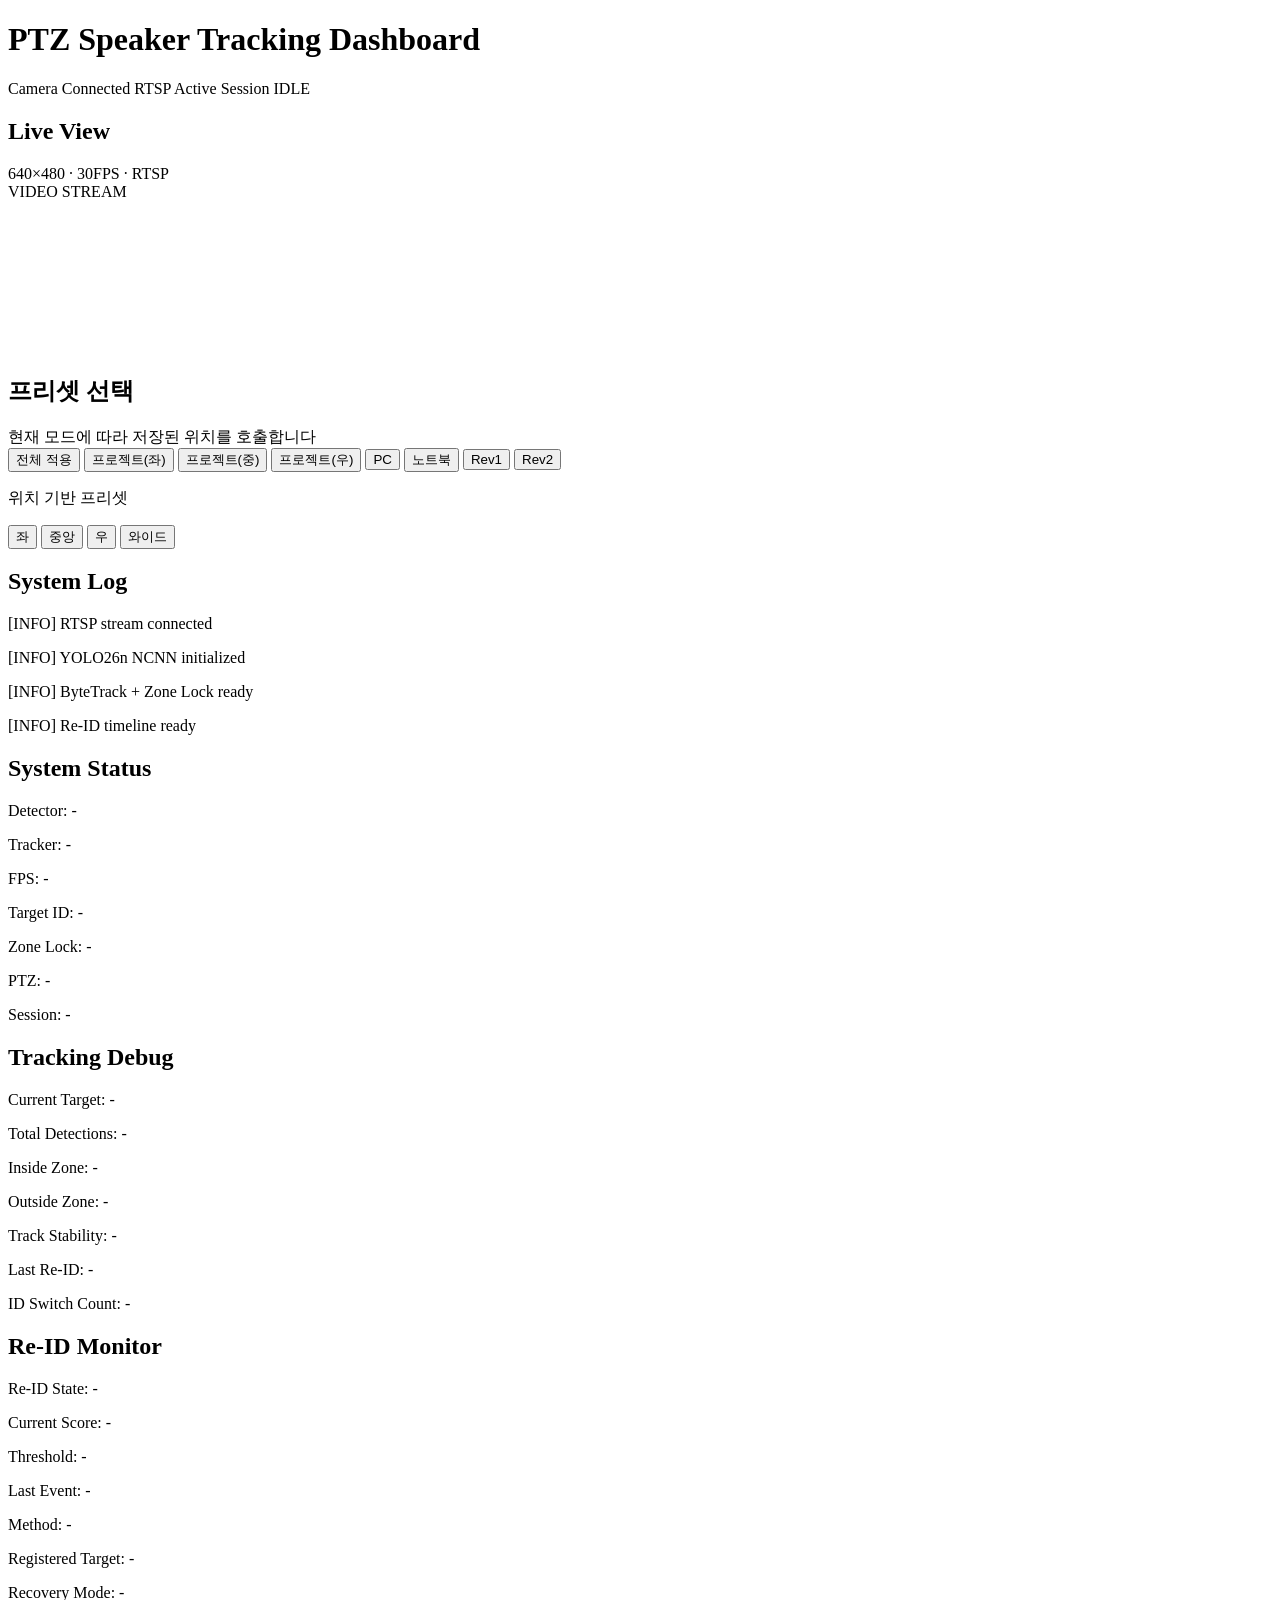
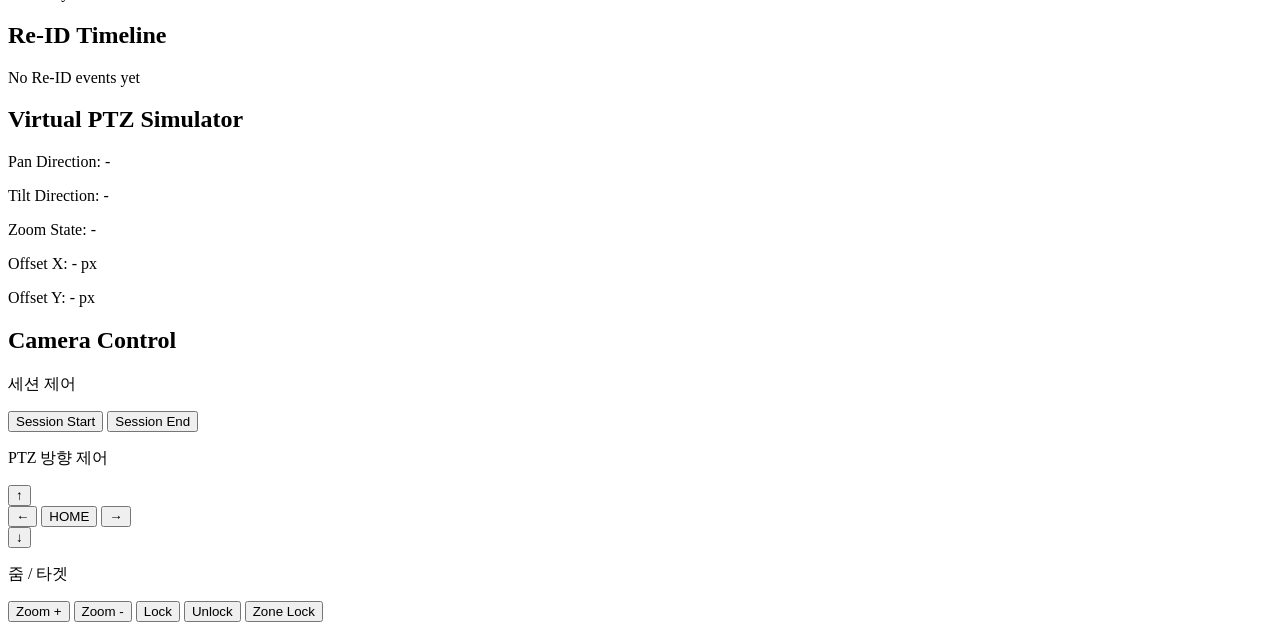
==== src/api/dashboard/templates/index.html @ fd95a130 "Re-ID Timeline 패널 추가" ====
<!DOCTYPE html>
<html lang="ko">
<head>
    <meta charset="UTF-8">
    <meta name="viewport" content="width=device-width, initial-scale=1.0">
    <title>PTZ Speaker Tracking Dashboard</title>
    <link rel="stylesheet" href="/static/css/style.css">
</head>
<body>
<div class="container">

    <header class="top-bar">
        <h1>PTZ Speaker Tracking Dashboard</h1>
        <div class="status-badges">
            <span class="badge green">Camera Connected</span>
            <span class="badge green">RTSP Active</span>
            <span class="badge yellow" id="sessionBadge">Session IDLE</span>
        </div>
    </header>

    <div class="main-content">

        <div class="left-panel">
            <div class="video-card">
                <div class="card-header">
                    <h2>Live View</h2>
                    <span class="muted-text">640×480 · 30FPS · RTSP</span>
                </div>

                <div class="video-box">
                    <div class="video-wrapper">
                        <div class="fake-video">VIDEO STREAM</div>
                        <canvas id="overlay"></canvas>
                    </div>
                </div>
            </div>

            <div class="preset-card">
                <div class="card-header">
                    <h2>프리셋 선택</h2>
                    <span class="muted-text">현재 모드에 따라 저장된 위치를 호출합니다</span>
                </div>

                <div class="preset-grid">
                    <button class="preset-btn primary">전체 적용</button>
                    <button class="preset-btn">프로젝트(좌)</button>
                    <button class="preset-btn active">프로젝트(중)</button>
                    <button class="preset-btn">프로젝트(우)</button>

                    <button class="preset-btn">PC</button>
                    <button class="preset-btn">노트북</button>
                    <button class="preset-btn">Rev1</button>
                    <button class="preset-btn">Rev2</button>
                </div>

                <div class="position-preset-card">
                    <p class="group-title">위치 기반 프리셋</p>

                    <div class="position-layout">
                        <button class="preset-btn pos-left position-btn">좌</button>
                        <button class="preset-btn pos-center position-btn active">중앙</button>
                        <button class="preset-btn pos-right position-btn">우</button>
                        <button class="preset-btn pos-wide position-btn">와이드</button>
                    </div>
                </div>
            </div>

            <div class="log-card">
                <h2>System Log</h2>
                <div id="log-box" class="log-box">
                    <p>[INFO] RTSP stream connected</p>
                    <p>[INFO] YOLO26n NCNN initialized</p>
                    <p>[INFO] ByteTrack + Zone Lock ready</p>
                    <p>[INFO] Re-ID timeline ready</p>
                </div>
            </div>
        </div>

        <aside class="right-panel">
            <div class="status-card">
                <h2>System Status</h2>
                <p>Detector: <span id="detectorValue">-</span></p>
                <p>Tracker: <span id="trackerValue">-</span></p>
                <p>FPS: <span id="fpsValue">-</span></p>
                <p>Target ID: <span id="targetIdValue">-</span></p>
                <p>Zone Lock: <span id="zoneLockValue">-</span></p>
                <p>PTZ: <span id="ptzValue">-</span></p>
                <p>Session: <span id="sessionValue">-</span></p>
            </div>

            <div class="status-card">
                <h2>Tracking Debug</h2>
                <p>Current Target: <span id="debugTargetValue">-</span></p>
                <p>Total Detections: <span id="totalDetectionsValue">-</span></p>
                <p>Inside Zone: <span id="insideZoneValue">-</span></p>
                <p>Outside Zone: <span id="outsideZoneValue">-</span></p>
                <p>Track Stability: <span id="trackStabilityValue">-</span></p>
                <p>Last Re-ID: <span id="lastReidValue">-</span></p>
                <p>ID Switch Count: <span id="idSwitchValue">-</span></p>
            </div>

            <div class="status-card">
                <h2>Re-ID Monitor</h2>
                <p>Re-ID State: <span id="reidStateValue">-</span></p>
                <p>Current Score: <span id="reidScoreValue">-</span></p>
                <p>Threshold: <span id="reidThresholdValue">-</span></p>
                <p>Last Event: <span id="reidEventValue">-</span></p>
                <p>Method: <span id="reidMethodValue">-</span></p>
                <p>Registered Target: <span id="registeredTargetValue">-</span></p>
                <p>Recovery Mode: <span id="recoveryModeValue">-</span></p>
            </div>

            <div class="status-card">
                <h2>Re-ID Timeline</h2>
                <div id="reidTimelineBox" class="timeline-box">
                    <p class="timeline-empty">No Re-ID events yet</p>
                </div>
            </div>

            <div class="status-card">
                <h2>Virtual PTZ Simulator</h2>
                <p>Pan Direction: <span id="panDirectionValue">-</span></p>
                <p>Tilt Direction: <span id="tiltDirectionValue">-</span></p>
                <p>Zoom State: <span id="zoomStateValue">-</span></p>
                <p>Offset X: <span id="offsetXValue">-</span> px</p>
                <p>Offset Y: <span id="offsetYValue">-</span> px</p>
            </div>

            <div class="control-card">
                <h2>Camera Control</h2>

                <div class="control-group">
                    <p class="group-title">세션 제어</p>
                    <button id="startBtn">Session Start</button>
                    <button id="endBtn">Session End</button>
                </div>

                <div class="control-group">
                    <p class="group-title">PTZ 방향 제어</p>
                    <div class="ptz-grid">
                        <div></div>
                        <button id="upBtn" class="ptz-dir">↑</button>
                        <div></div>

                        <button id="leftBtn" class="ptz-dir">←</button>
                        <button id="centerBtn" class="ptz-dir center-btn">HOME</button>
                        <button id="rightBtn" class="ptz-dir">→</button>

                        <div></div>
                        <button id="downBtn" class="ptz-dir">↓</button>
                        <div></div>
                    </div>
                </div>

                <div class="control-group">
                    <p class="group-title">줌 / 타겟</p>
                    <button id="zoomInBtn">Zoom +</button>
                    <button id="zoomOutBtn">Zoom -</button>
                    <button id="lockBtn">Lock</button>
                    <button id="unlockBtn">Unlock</button>
                    <button id="zoneBtn">Zone Lock</button>
                </div>
            </div>
        </aside>

    </div>
</div>

<script src="/static/js/app.js"></script>
</body>
</html>
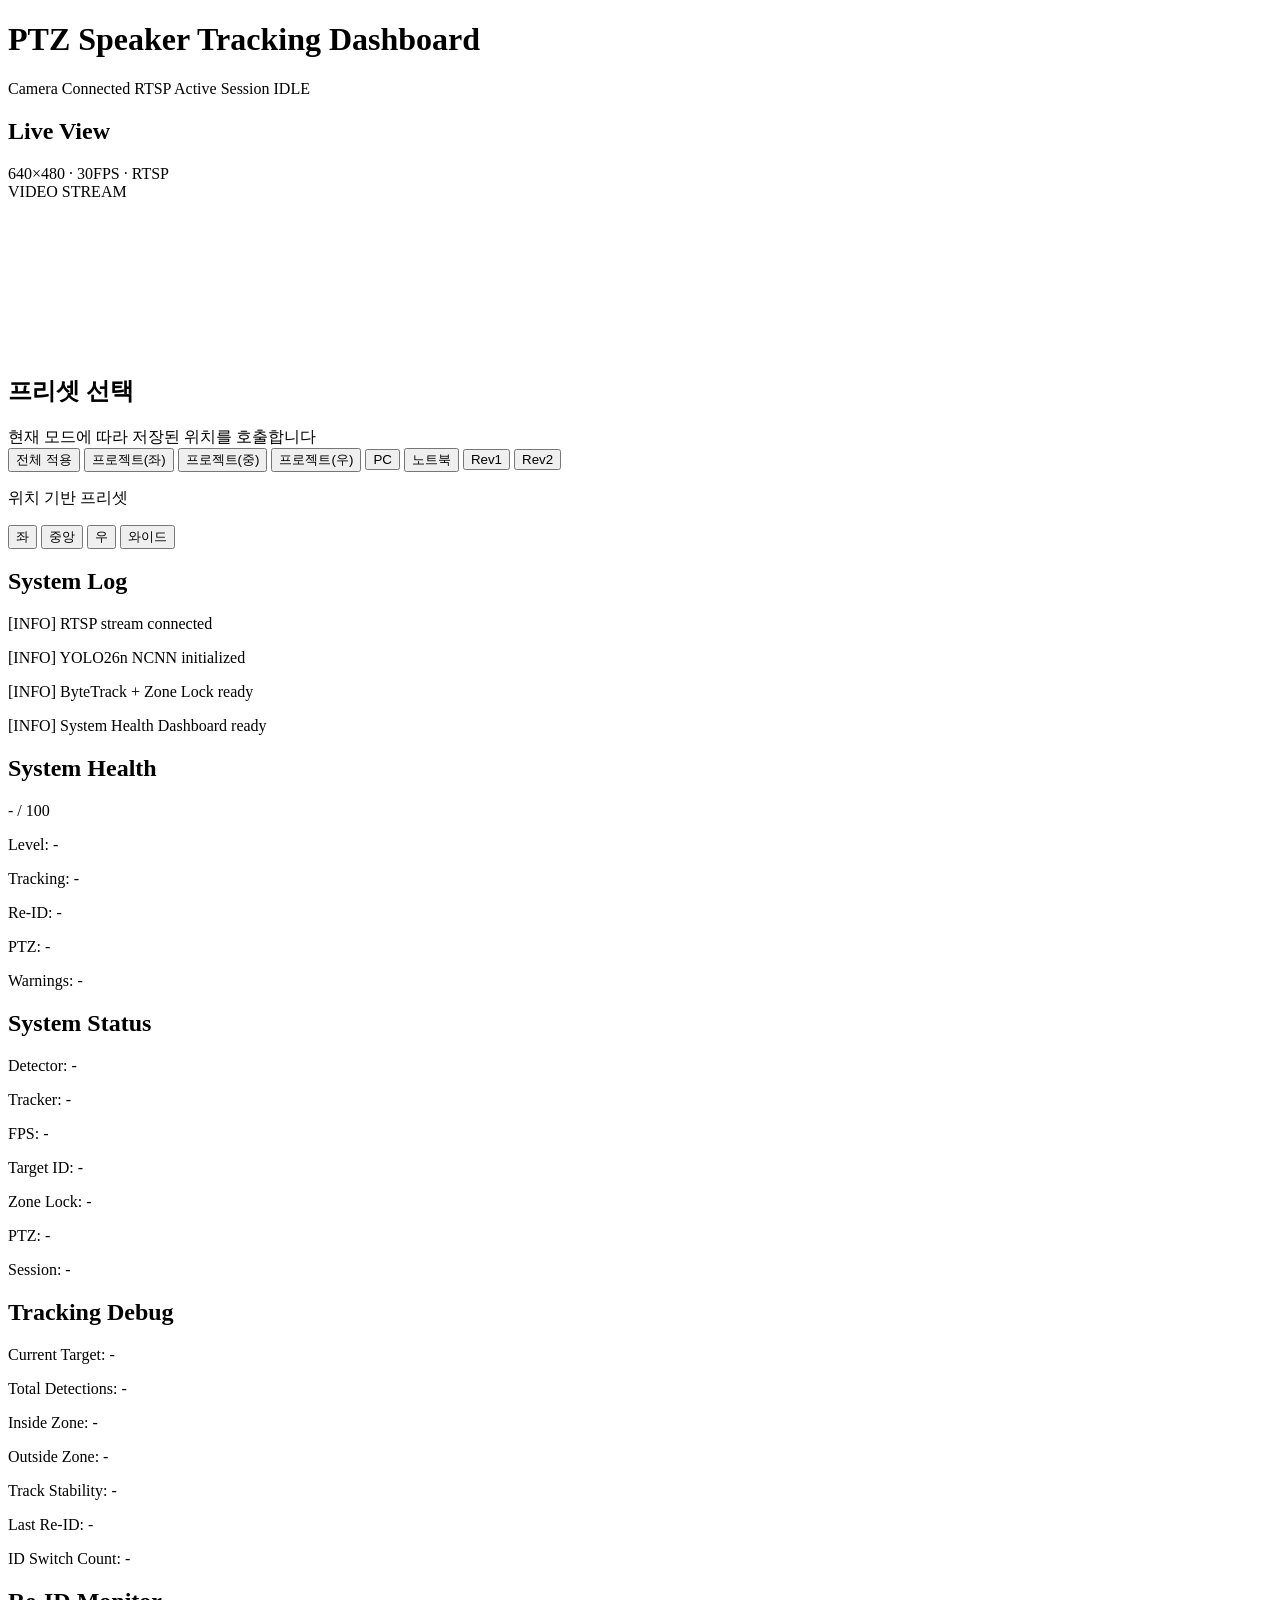
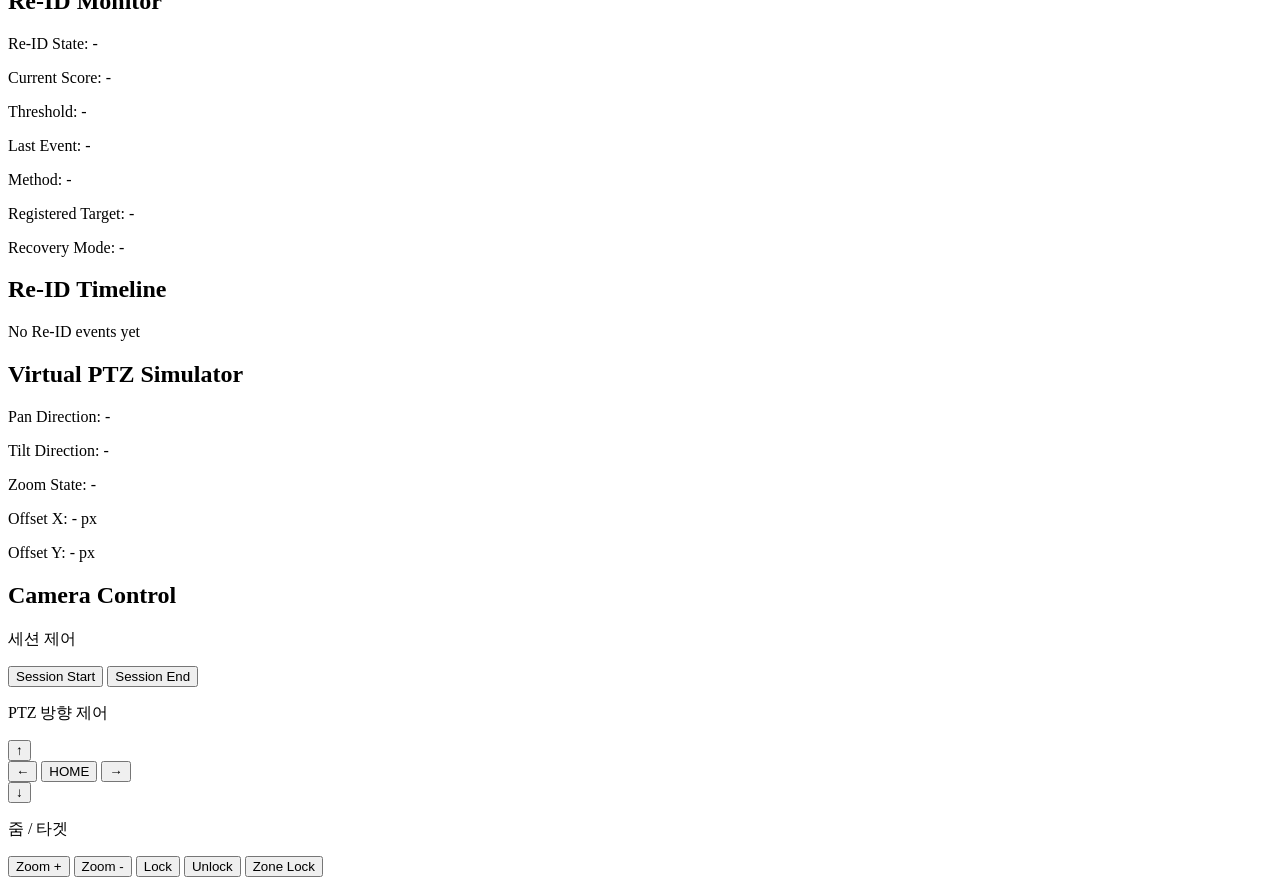
==== commit 166ca8e5: "System Health Dashboard UI 추가" ====
--- a/src/api/dashboard/templates/index.html
+++ b/src/api/dashboard/templates/index.html
@@ -46,7 +46,6 @@
                     <button class="preset-btn">프로젝트(좌)</button>
                     <button class="preset-btn active">프로젝트(중)</button>
                     <button class="preset-btn">프로젝트(우)</button>
-
                     <button class="preset-btn">PC</button>
                     <button class="preset-btn">노트북</button>
                     <button class="preset-btn">Rev1</button>
@@ -71,12 +70,26 @@
                     <p>[INFO] RTSP stream connected</p>
                     <p>[INFO] YOLO26n NCNN initialized</p>
                     <p>[INFO] ByteTrack + Zone Lock ready</p>
-                    <p>[INFO] Re-ID timeline ready</p>
+                    <p>[INFO] System Health Dashboard ready</p>
                 </div>
             </div>
         </div>
 
         <aside class="right-panel">
+
+            <div class="status-card health-card">
+                <h2>System Health</h2>
+                <div class="health-score-wrap">
+                    <span id="healthScoreValue" class="health-score">-</span>
+                    <span class="health-total">/ 100</span>
+                </div>
+                <p>Level: <span id="healthLevelValue" class="health-badge">-</span></p>
+                <p>Tracking: <span id="healthTrackingValue">-</span></p>
+                <p>Re-ID: <span id="healthReidValue">-</span></p>
+                <p>PTZ: <span id="healthPtzValue">-</span></p>
+                <p>Warnings: <span id="healthWarningsValue">-</span></p>
+            </div>
+
             <div class="status-card">
                 <h2>System Status</h2>
                 <p>Detector: <span id="detectorValue">-</span></p>
@@ -141,11 +154,9 @@
                         <div></div>
                         <button id="upBtn" class="ptz-dir">↑</button>
                         <div></div>
-
                         <button id="leftBtn" class="ptz-dir">←</button>
                         <button id="centerBtn" class="ptz-dir center-btn">HOME</button>
                         <button id="rightBtn" class="ptz-dir">→</button>
-
                         <div></div>
                         <button id="downBtn" class="ptz-dir">↓</button>
                         <div></div>
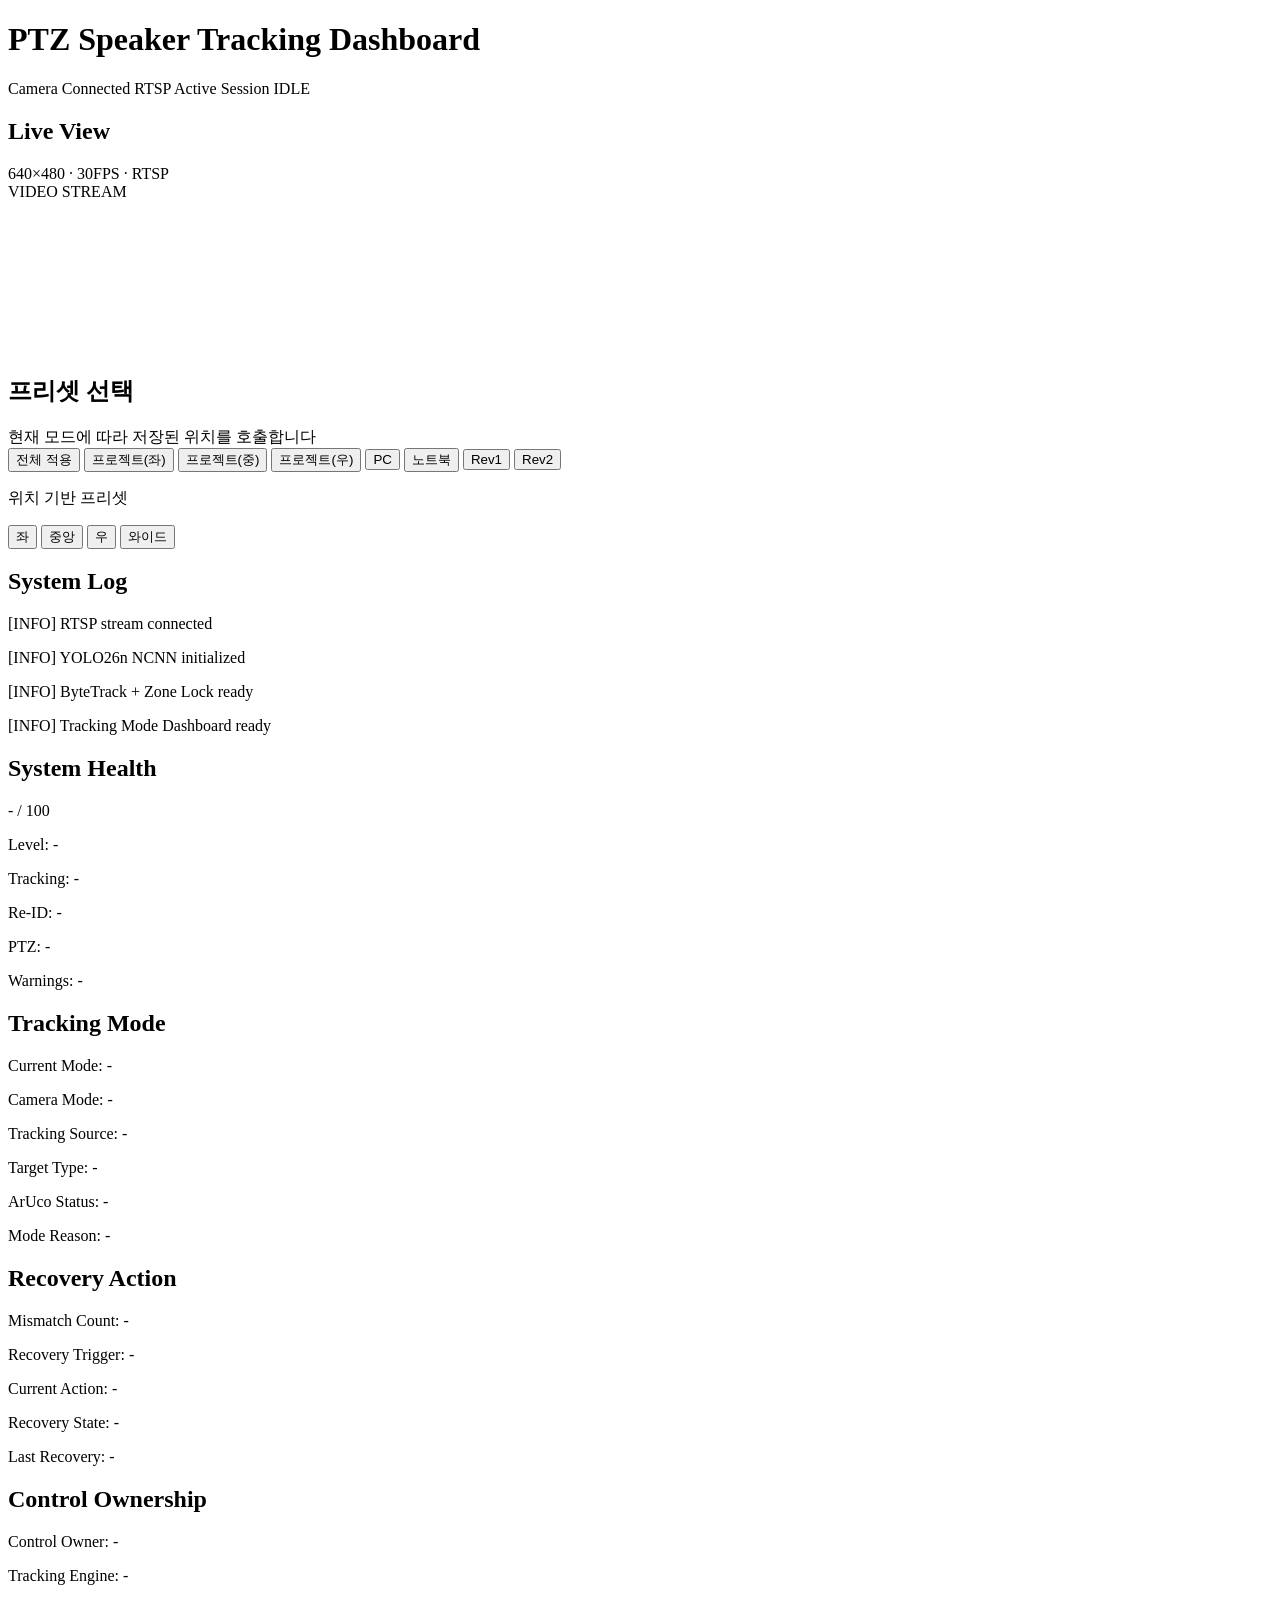
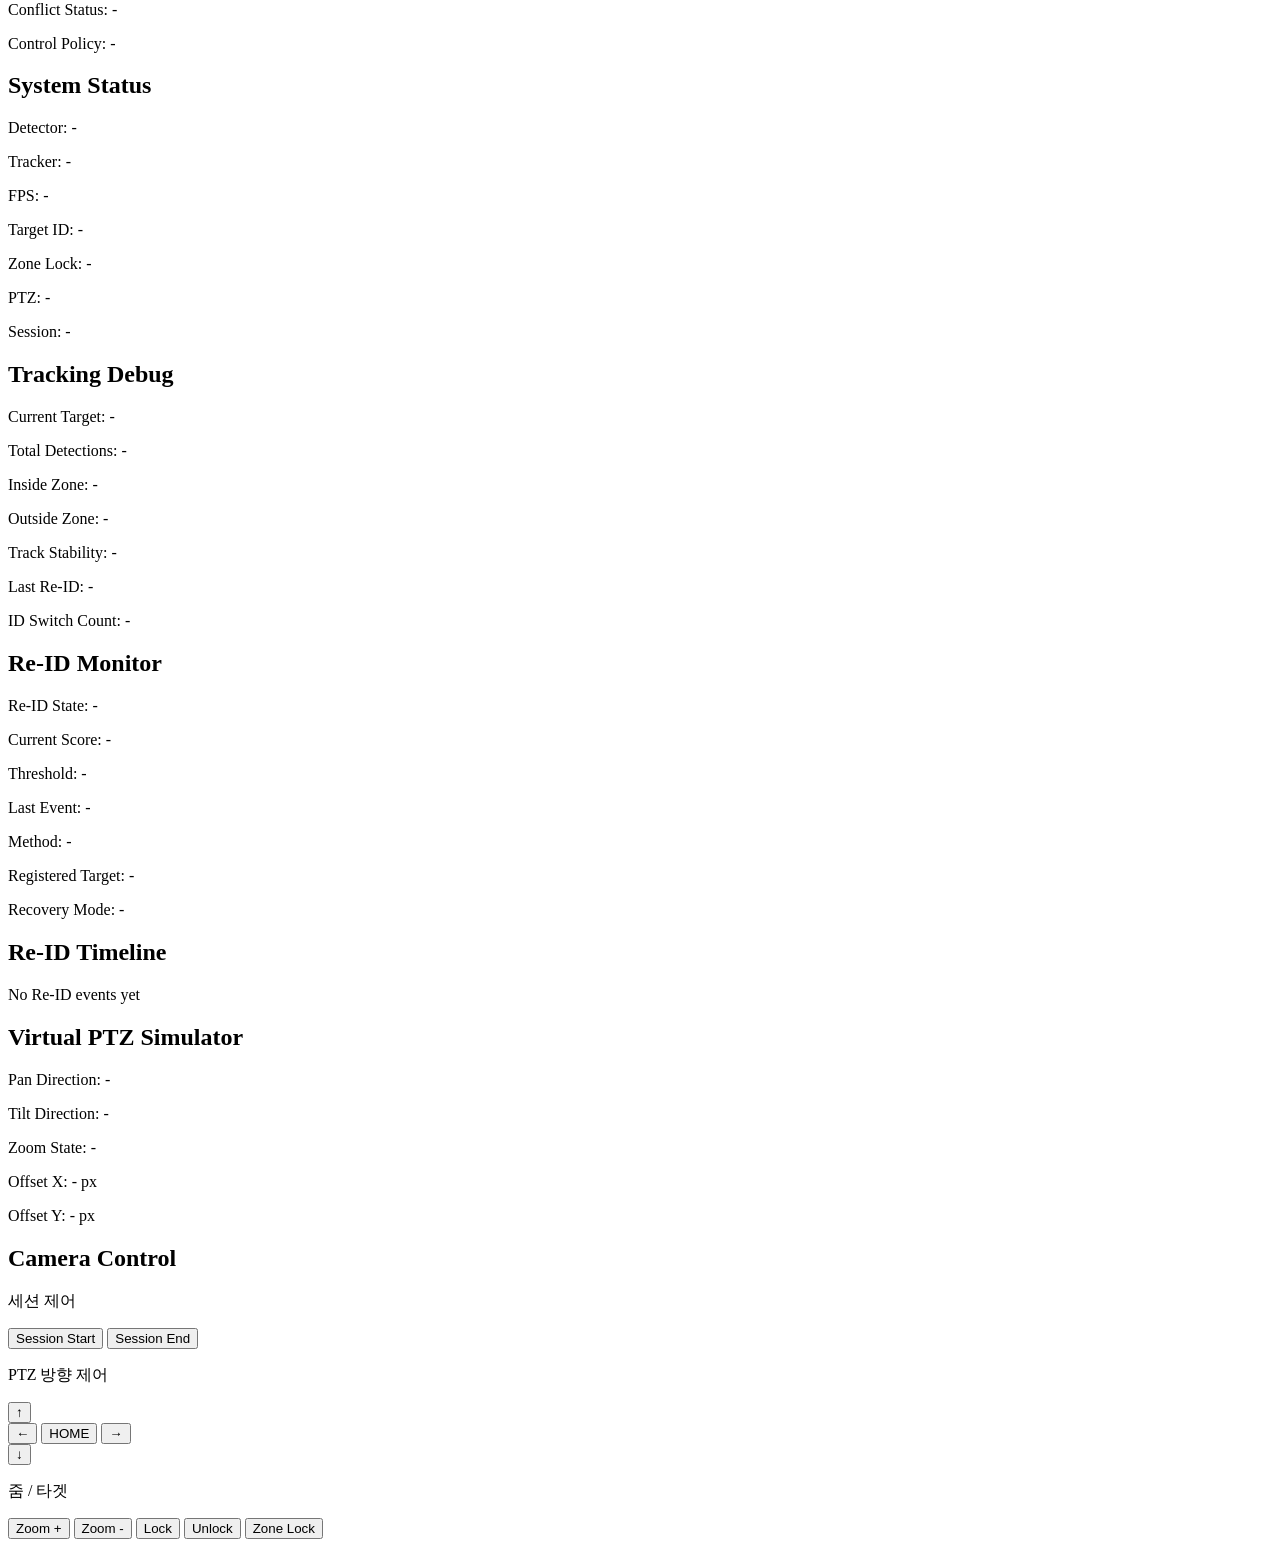
==== commit 4dd2ce67: "Tracking Mode 및 Recovery Monitor UI 추가" ====
--- a/src/api/dashboard/templates/index.html
+++ b/src/api/dashboard/templates/index.html
@@ -54,7 +54,6 @@
 
                 <div class="position-preset-card">
                     <p class="group-title">위치 기반 프리셋</p>
-
                     <div class="position-layout">
                         <button class="preset-btn pos-left position-btn">좌</button>
                         <button class="preset-btn pos-center position-btn active">중앙</button>
@@ -70,7 +69,7 @@
                     <p>[INFO] RTSP stream connected</p>
                     <p>[INFO] YOLO26n NCNN initialized</p>
                     <p>[INFO] ByteTrack + Zone Lock ready</p>
-                    <p>[INFO] System Health Dashboard ready</p>
+                    <p>[INFO] Tracking Mode Dashboard ready</p>
                 </div>
             </div>
         </div>
@@ -88,6 +87,33 @@
                 <p>Re-ID: <span id="healthReidValue">-</span></p>
                 <p>PTZ: <span id="healthPtzValue">-</span></p>
                 <p>Warnings: <span id="healthWarningsValue">-</span></p>
+            </div>
+
+            <div class="status-card mode-card">
+                <h2>Tracking Mode</h2>
+                <p>Current Mode: <span id="currentModeValue" class="mode-chip">-</span></p>
+                <p>Camera Mode: <span id="cameraModeValue">-</span></p>
+                <p>Tracking Source: <span id="trackingSourceValue">-</span></p>
+                <p>Target Type: <span id="targetTypeValue">-</span></p>
+                <p>ArUco Status: <span id="arucoStatusValue">-</span></p>
+                <p>Mode Reason: <span id="modeReasonValue">-</span></p>
+            </div>
+
+            <div class="status-card recovery-card">
+                <h2>Recovery Action</h2>
+                <p>Mismatch Count: <span id="mismatchCountValue">-</span></p>
+                <p>Recovery Trigger: <span id="recoveryTriggerValue">-</span></p>
+                <p>Current Action: <span id="recoveryActionValue">-</span></p>
+                <p>Recovery State: <span id="recoveryStateValue">-</span></p>
+                <p>Last Recovery: <span id="lastRecoveryValue">-</span></p>
+            </div>
+
+            <div class="status-card ownership-card">
+                <h2>Control Ownership</h2>
+                <p>Control Owner: <span id="controlOwnerValue">-</span></p>
+                <p>Tracking Engine: <span id="trackingEngineValue">-</span></p>
+                <p>Conflict Status: <span id="conflictStatusValue">-</span></p>
+                <p>Control Policy: <span id="controlPolicyValue">-</span></p>
             </div>
 
             <div class="status-card">
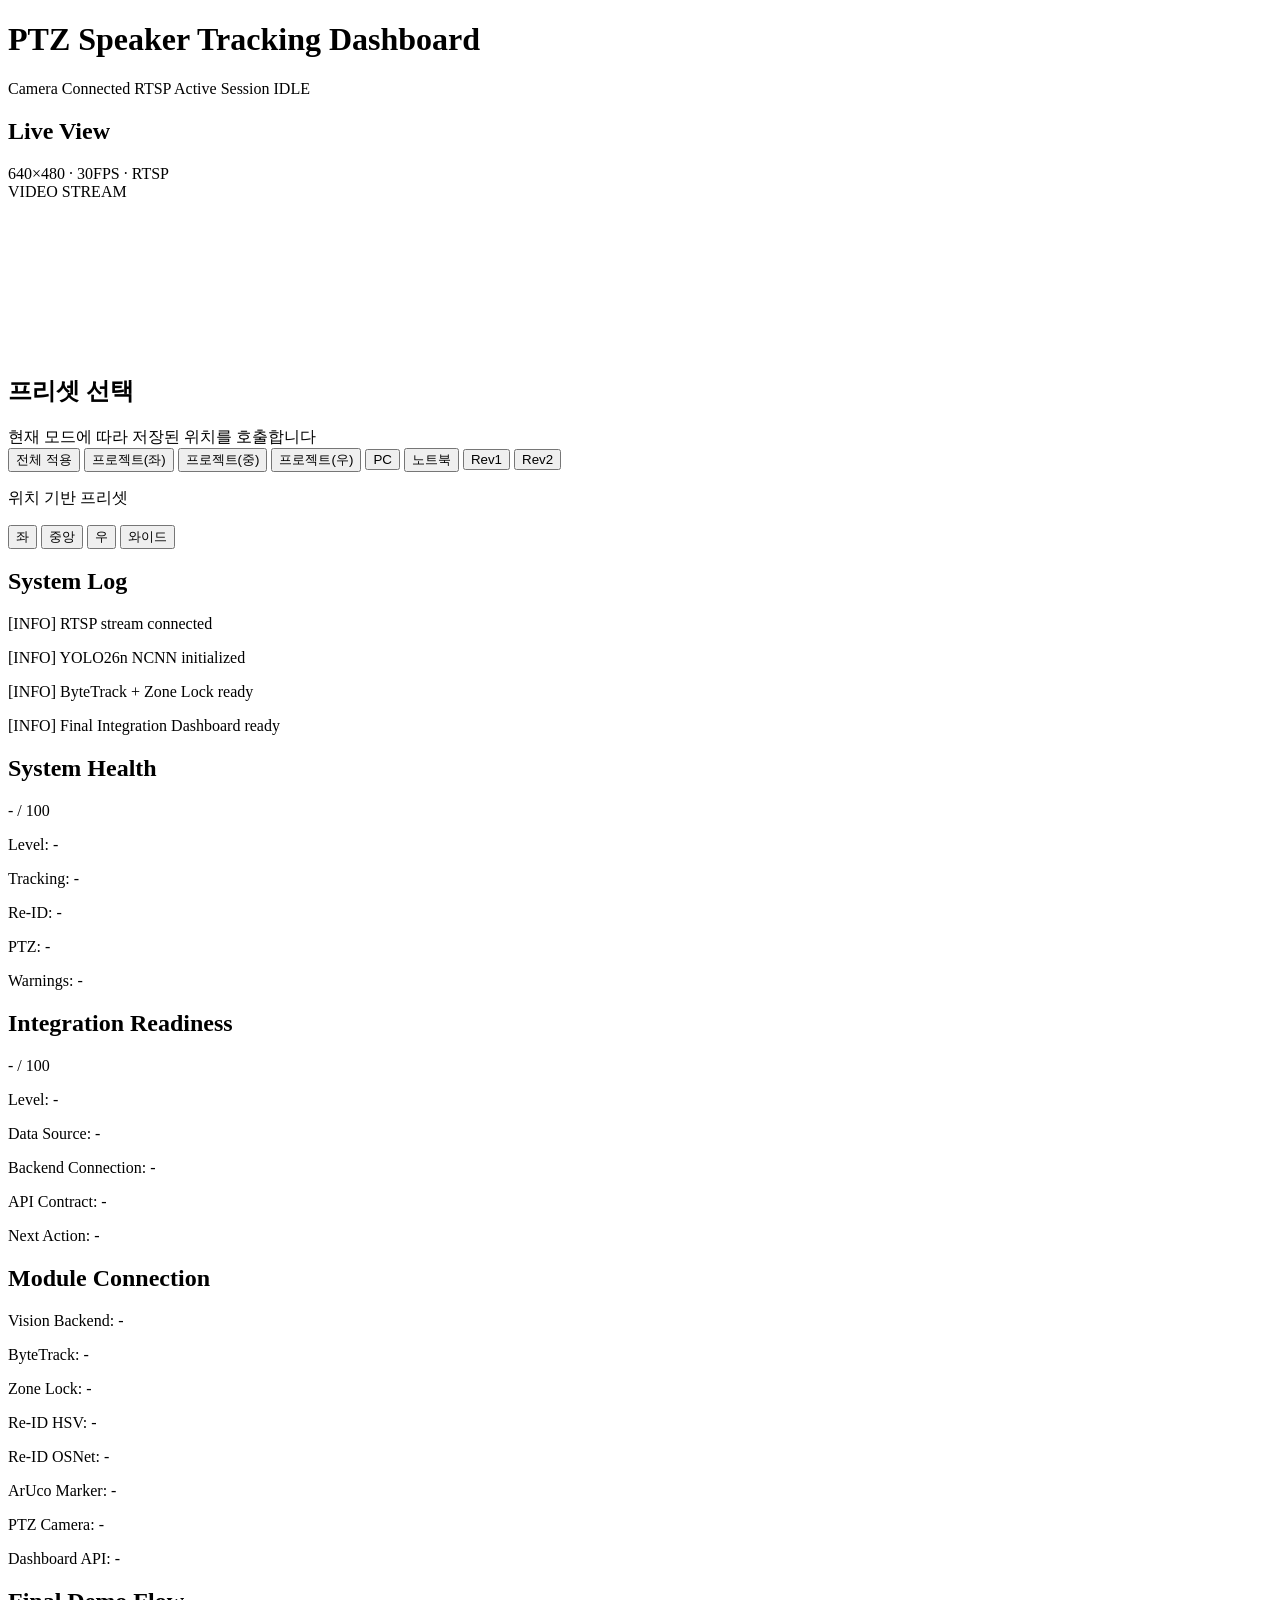
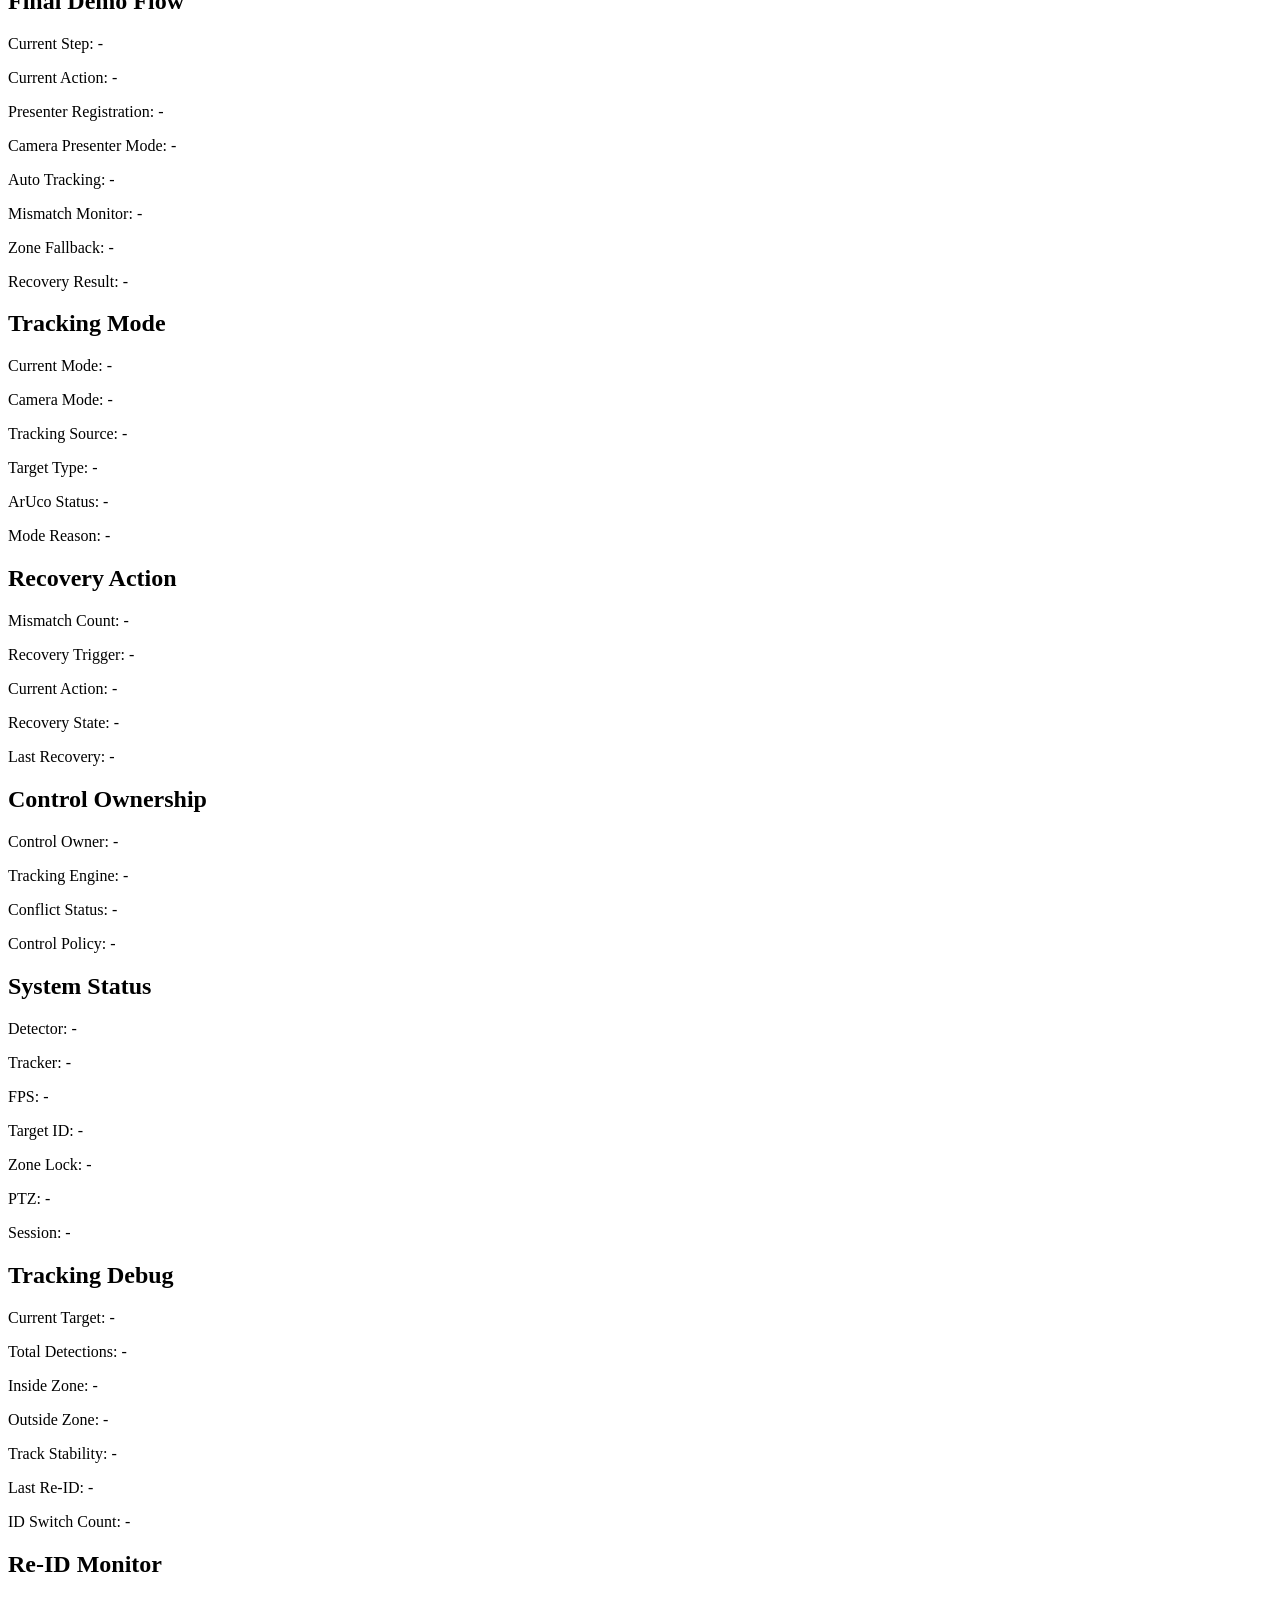
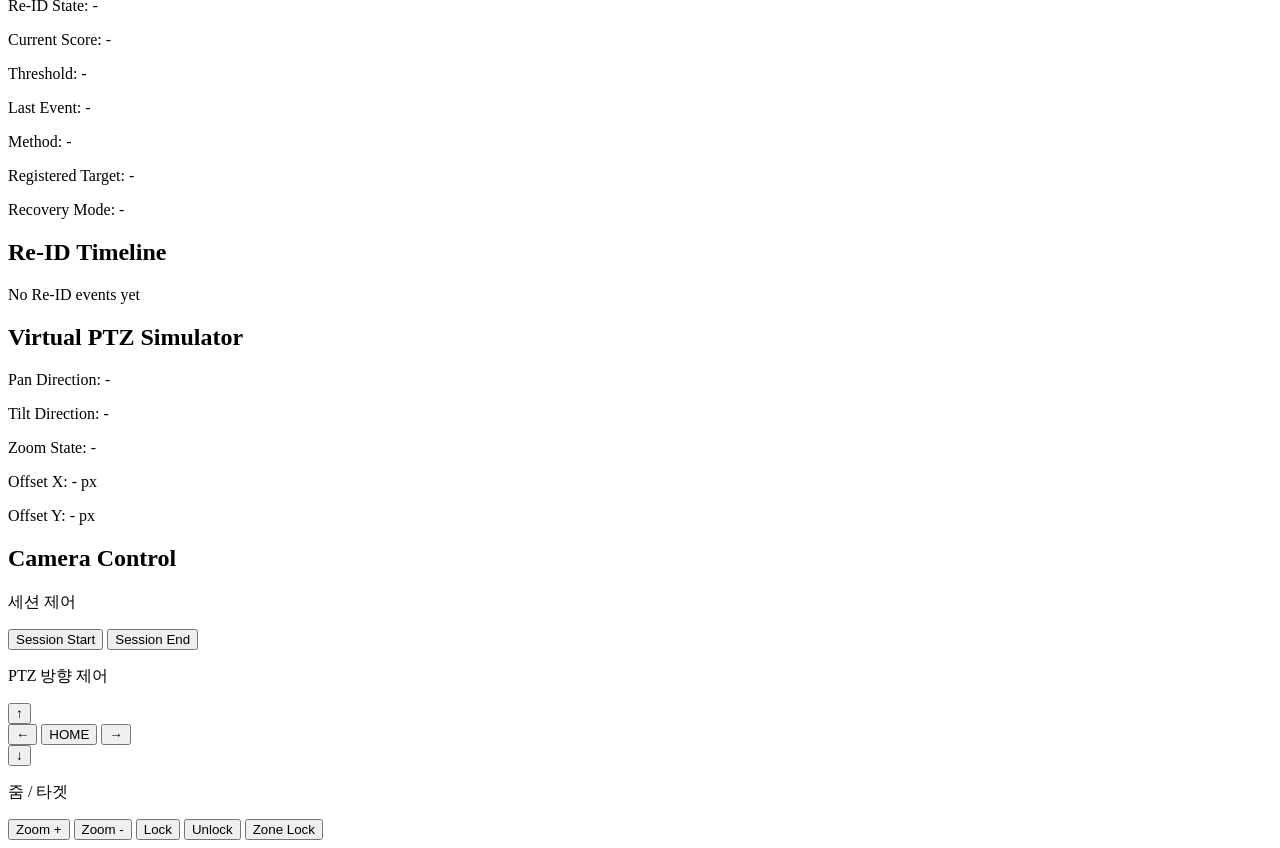
==== commit 15fb0540: "최종 통합 점검 대시보드 UI 추가" ====
--- a/src/api/dashboard/templates/index.html
+++ b/src/api/dashboard/templates/index.html
@@ -69,7 +69,7 @@
                     <p>[INFO] RTSP stream connected</p>
                     <p>[INFO] YOLO26n NCNN initialized</p>
                     <p>[INFO] ByteTrack + Zone Lock ready</p>
-                    <p>[INFO] Tracking Mode Dashboard ready</p>
+                    <p>[INFO] Final Integration Dashboard ready</p>
                 </div>
             </div>
         </div>
@@ -87,6 +87,43 @@
                 <p>Re-ID: <span id="healthReidValue">-</span></p>
                 <p>PTZ: <span id="healthPtzValue">-</span></p>
                 <p>Warnings: <span id="healthWarningsValue">-</span></p>
+            </div>
+
+            <div class="status-card integration-card">
+                <h2>Integration Readiness</h2>
+                <div class="integration-score-wrap">
+                    <span id="integrationScoreValue" class="integration-score">-</span>
+                    <span class="health-total">/ 100</span>
+                </div>
+                <p>Level: <span id="integrationLevelValue" class="integration-badge">-</span></p>
+                <p>Data Source: <span id="dataSourceValue">-</span></p>
+                <p>Backend Connection: <span id="backendConnectionValue">-</span></p>
+                <p>API Contract: <span id="apiContractValue">-</span></p>
+                <p>Next Action: <span id="nextActionValue">-</span></p>
+            </div>
+
+            <div class="status-card module-card">
+                <h2>Module Connection</h2>
+                <p>Vision Backend: <span id="visionBackendValue">-</span></p>
+                <p>ByteTrack: <span id="bytetrackValue">-</span></p>
+                <p>Zone Lock: <span id="zoneModuleValue">-</span></p>
+                <p>Re-ID HSV: <span id="reidHsvValue">-</span></p>
+                <p>Re-ID OSNet: <span id="reidOsnetValue">-</span></p>
+                <p>ArUco Marker: <span id="arucoModuleValue">-</span></p>
+                <p>PTZ Camera: <span id="ptzCameraValue">-</span></p>
+                <p>Dashboard API: <span id="dashboardApiValue">-</span></p>
+            </div>
+
+            <div class="status-card demo-card">
+                <h2>Final Demo Flow</h2>
+                <p>Current Step: <span id="demoStepValue">-</span></p>
+                <p>Current Action: <span id="demoActionValue">-</span></p>
+                <p>Presenter Registration: <span id="presenterRegistrationValue">-</span></p>
+                <p>Camera Presenter Mode: <span id="cameraPresenterModeValue">-</span></p>
+                <p>Auto Tracking: <span id="autoTrackingValue">-</span></p>
+                <p>Mismatch Monitor: <span id="mismatchMonitorValue">-</span></p>
+                <p>Zone Fallback: <span id="zoneFallbackValue">-</span></p>
+                <p>Recovery Result: <span id="recoveryResultValue">-</span></p>
             </div>
 
             <div class="status-card mode-card">
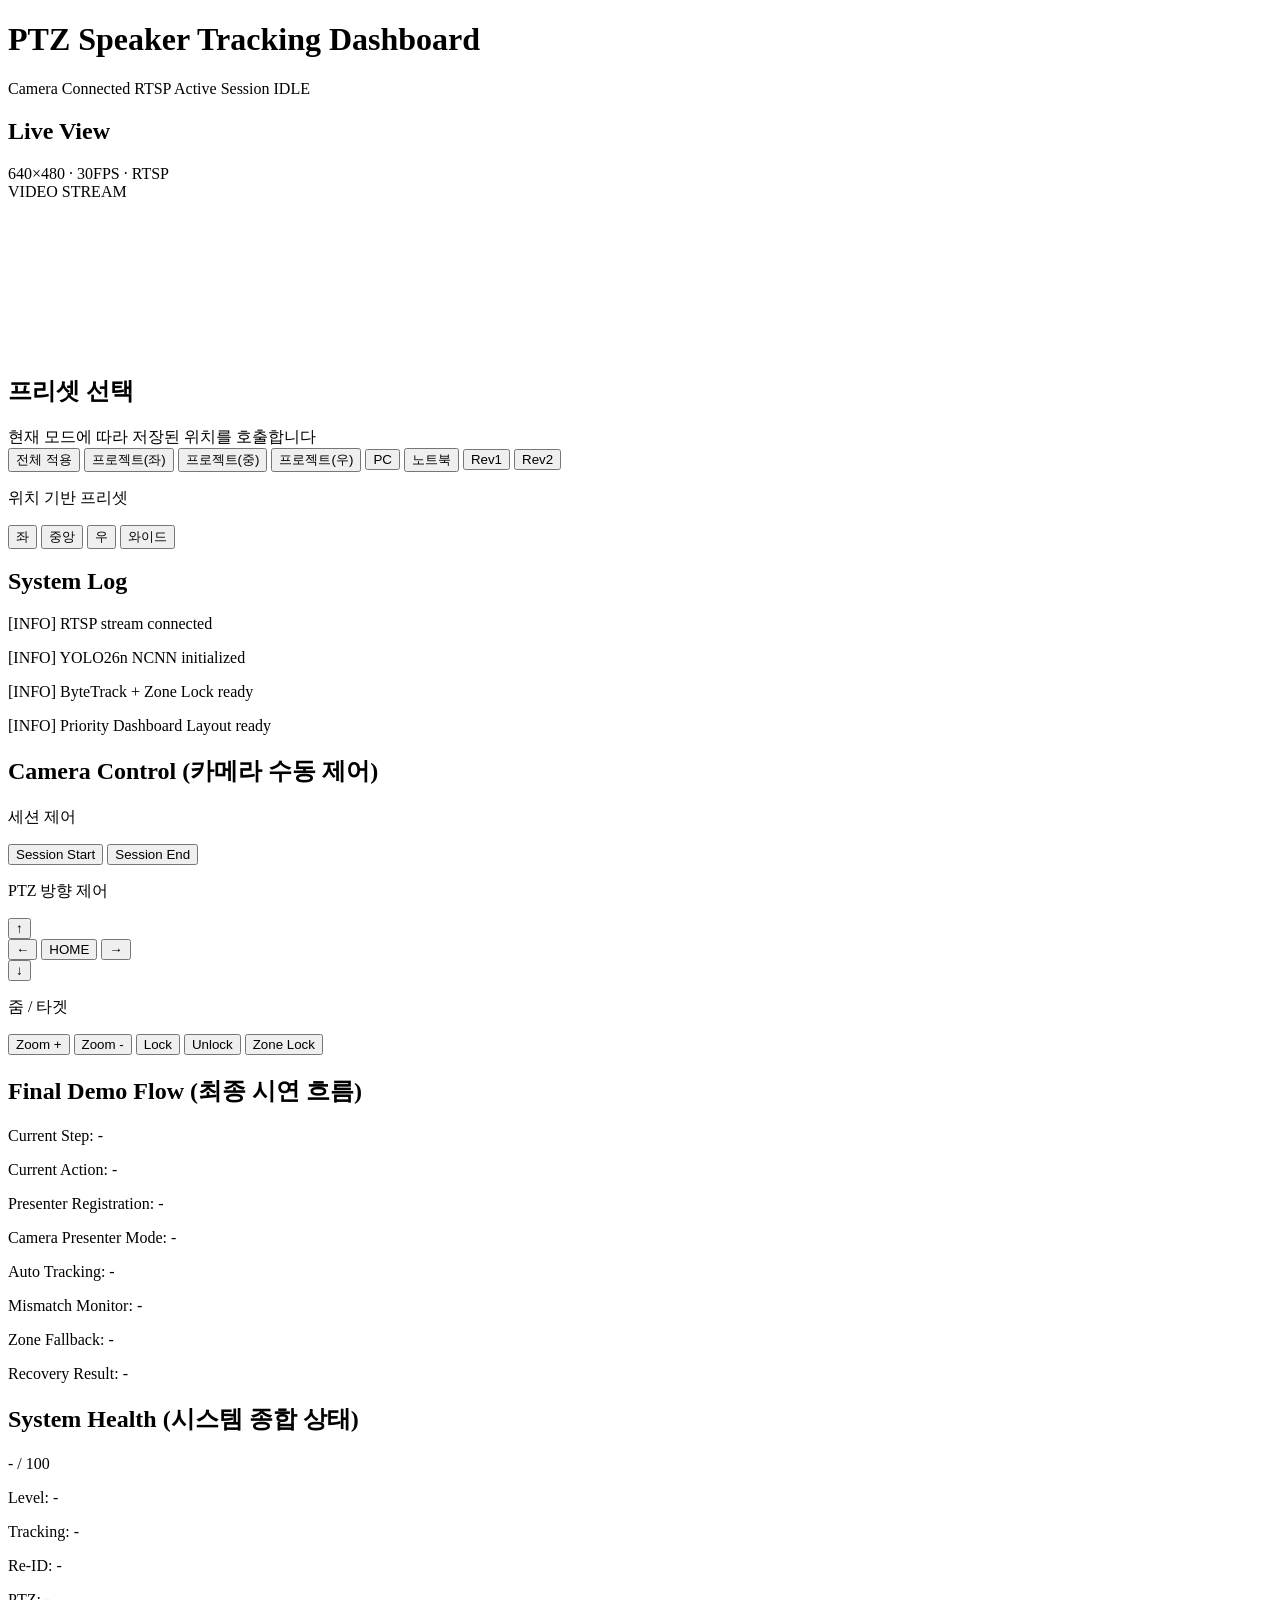
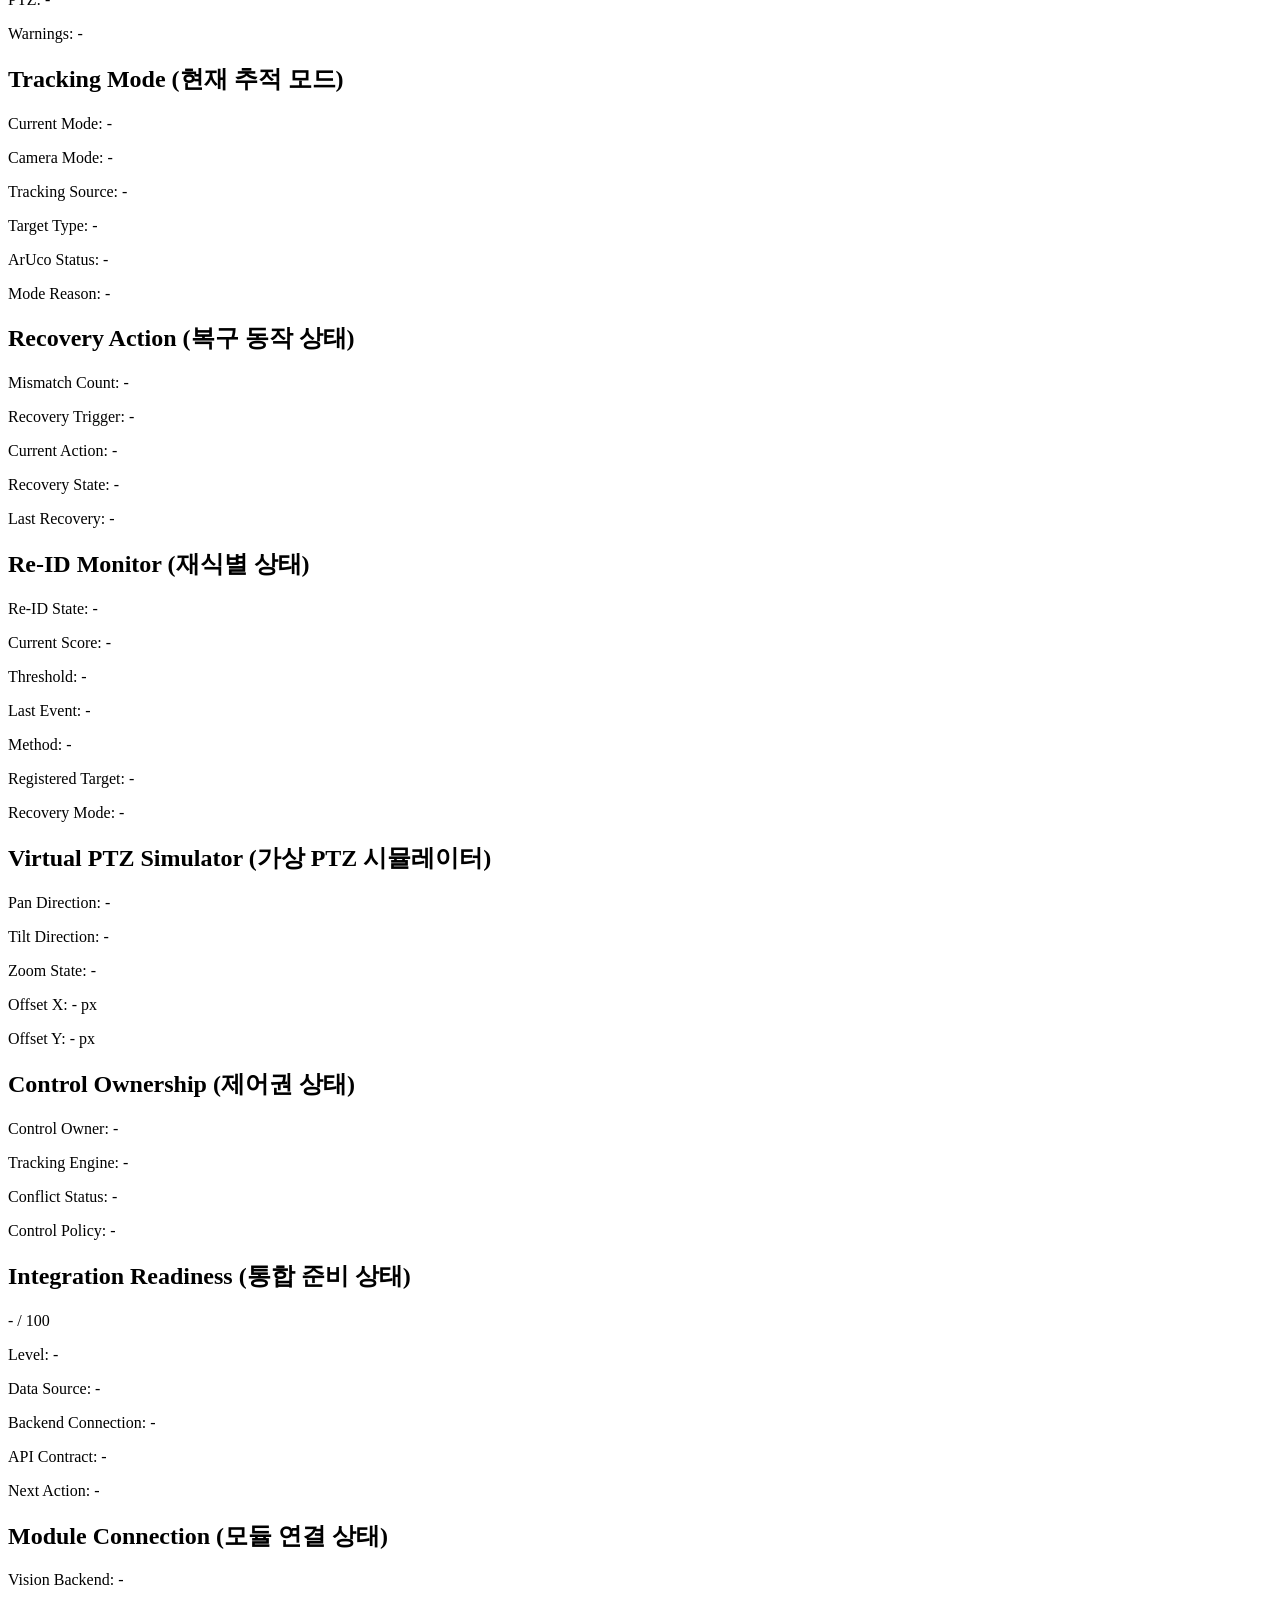
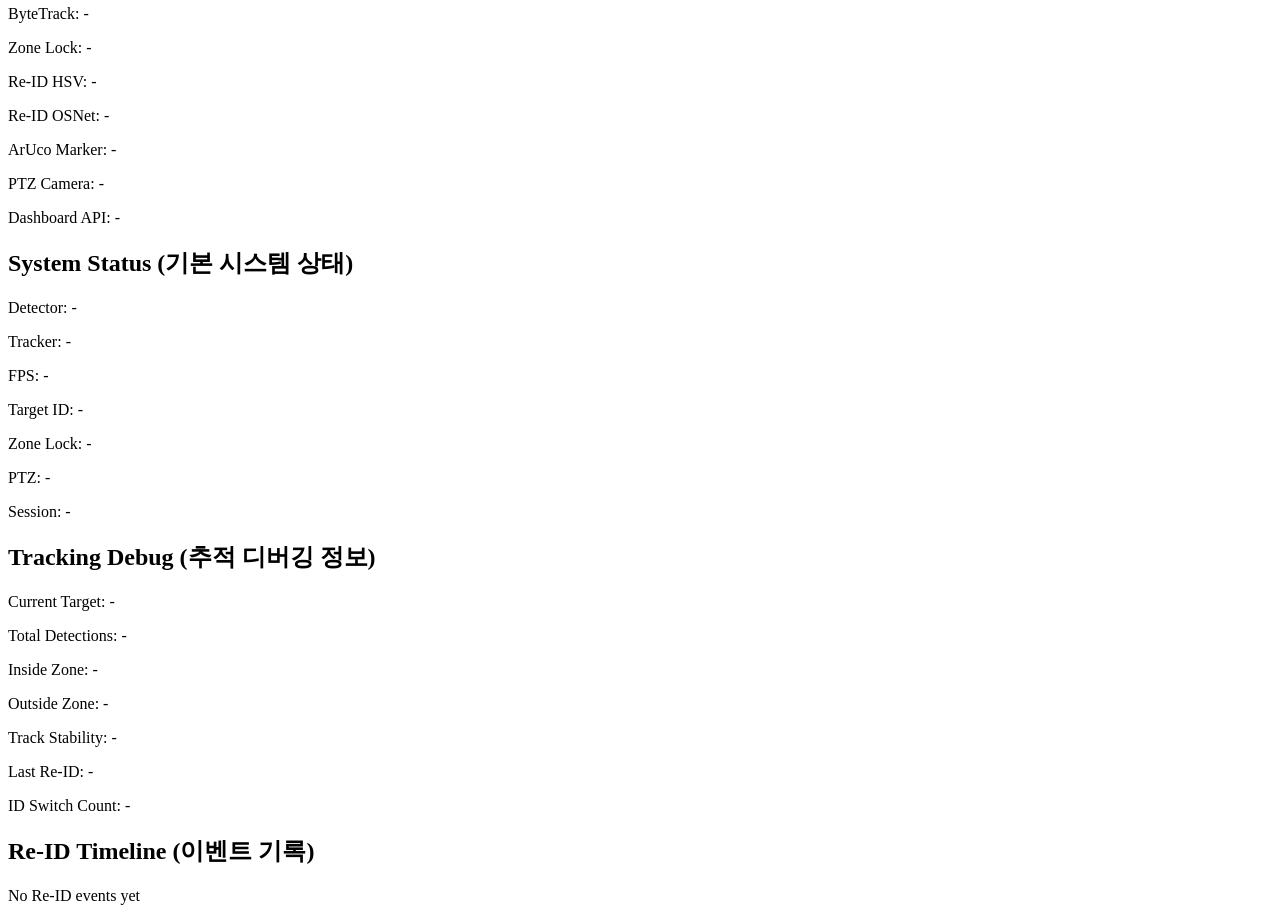
==== commit 634e8e16: "우측 상태창 순서 우선도에 따라 변경" ====
--- a/src/api/dashboard/templates/index.html
+++ b/src/api/dashboard/templates/index.html
@@ -69,15 +69,61 @@
                     <p>[INFO] RTSP stream connected</p>
                     <p>[INFO] YOLO26n NCNN initialized</p>
                     <p>[INFO] ByteTrack + Zone Lock ready</p>
-                    <p>[INFO] Final Integration Dashboard ready</p>
+                    <p>[INFO] Priority Dashboard Layout ready</p>
                 </div>
             </div>
         </div>
 
         <aside class="right-panel">
 
+            <div class="control-card priority-control-card">
+                <h2>Camera Control (카메라 수동 제어)</h2>
+
+                <div class="control-group">
+                    <p class="group-title">세션 제어</p>
+                    <button id="startBtn">Session Start</button>
+                    <button id="endBtn">Session End</button>
+                </div>
+
+                <div class="control-group">
+                    <p class="group-title">PTZ 방향 제어</p>
+                    <div class="ptz-grid">
+                        <div></div>
+                        <button id="upBtn" class="ptz-dir">↑</button>
+                        <div></div>
+                        <button id="leftBtn" class="ptz-dir">←</button>
+                        <button id="centerBtn" class="ptz-dir center-btn">HOME</button>
+                        <button id="rightBtn" class="ptz-dir">→</button>
+                        <div></div>
+                        <button id="downBtn" class="ptz-dir">↓</button>
+                        <div></div>
+                    </div>
+                </div>
+
+                <div class="control-group">
+                    <p class="group-title">줌 / 타겟</p>
+                    <button id="zoomInBtn">Zoom +</button>
+                    <button id="zoomOutBtn">Zoom -</button>
+                    <button id="lockBtn">Lock</button>
+                    <button id="unlockBtn">Unlock</button>
+                    <button id="zoneBtn">Zone Lock</button>
+                </div>
+            </div>
+
+            <div class="status-card demo-card">
+                <h2>Final Demo Flow (최종 시연 흐름)</h2>
+                <p>Current Step: <span id="demoStepValue">-</span></p>
+                <p>Current Action: <span id="demoActionValue">-</span></p>
+                <p>Presenter Registration: <span id="presenterRegistrationValue">-</span></p>
+                <p>Camera Presenter Mode: <span id="cameraPresenterModeValue">-</span></p>
+                <p>Auto Tracking: <span id="autoTrackingValue">-</span></p>
+                <p>Mismatch Monitor: <span id="mismatchMonitorValue">-</span></p>
+                <p>Zone Fallback: <span id="zoneFallbackValue">-</span></p>
+                <p>Recovery Result: <span id="recoveryResultValue">-</span></p>
+            </div>
+
             <div class="status-card health-card">
-                <h2>System Health</h2>
+                <h2>System Health (시스템 종합 상태)</h2>
                 <div class="health-score-wrap">
                     <span id="healthScoreValue" class="health-score">-</span>
                     <span class="health-total">/ 100</span>
@@ -89,8 +135,55 @@
                 <p>Warnings: <span id="healthWarningsValue">-</span></p>
             </div>
 
+            <div class="status-card mode-card">
+                <h2>Tracking Mode (현재 추적 모드)</h2>
+                <p>Current Mode: <span id="currentModeValue" class="mode-chip">-</span></p>
+                <p>Camera Mode: <span id="cameraModeValue">-</span></p>
+                <p>Tracking Source: <span id="trackingSourceValue">-</span></p>
+                <p>Target Type: <span id="targetTypeValue">-</span></p>
+                <p>ArUco Status: <span id="arucoStatusValue">-</span></p>
+                <p>Mode Reason: <span id="modeReasonValue">-</span></p>
+            </div>
+
+            <div class="status-card recovery-card">
+                <h2>Recovery Action (복구 동작 상태)</h2>
+                <p>Mismatch Count: <span id="mismatchCountValue">-</span></p>
+                <p>Recovery Trigger: <span id="recoveryTriggerValue">-</span></p>
+                <p>Current Action: <span id="recoveryActionValue">-</span></p>
+                <p>Recovery State: <span id="recoveryStateValue">-</span></p>
+                <p>Last Recovery: <span id="lastRecoveryValue">-</span></p>
+            </div>
+
+            <div class="status-card">
+                <h2>Re-ID Monitor (재식별 상태)</h2>
+                <p>Re-ID State: <span id="reidStateValue">-</span></p>
+                <p>Current Score: <span id="reidScoreValue">-</span></p>
+                <p>Threshold: <span id="reidThresholdValue">-</span></p>
+                <p>Last Event: <span id="reidEventValue">-</span></p>
+                <p>Method: <span id="reidMethodValue">-</span></p>
+                <p>Registered Target: <span id="registeredTargetValue">-</span></p>
+                <p>Recovery Mode: <span id="recoveryModeValue">-</span></p>
+            </div>
+
+            <div class="status-card">
+                <h2>Virtual PTZ Simulator (가상 PTZ 시뮬레이터)</h2>
+                <p>Pan Direction: <span id="panDirectionValue">-</span></p>
+                <p>Tilt Direction: <span id="tiltDirectionValue">-</span></p>
+                <p>Zoom State: <span id="zoomStateValue">-</span></p>
+                <p>Offset X: <span id="offsetXValue">-</span> px</p>
+                <p>Offset Y: <span id="offsetYValue">-</span> px</p>
+            </div>
+
+            <div class="status-card ownership-card">
+                <h2>Control Ownership (제어권 상태)</h2>
+                <p>Control Owner: <span id="controlOwnerValue">-</span></p>
+                <p>Tracking Engine: <span id="trackingEngineValue">-</span></p>
+                <p>Conflict Status: <span id="conflictStatusValue">-</span></p>
+                <p>Control Policy: <span id="controlPolicyValue">-</span></p>
+            </div>
+
             <div class="status-card integration-card">
-                <h2>Integration Readiness</h2>
+                <h2>Integration Readiness (통합 준비 상태)</h2>
                 <div class="integration-score-wrap">
                     <span id="integrationScoreValue" class="integration-score">-</span>
                     <span class="health-total">/ 100</span>
@@ -103,7 +196,7 @@
             </div>
 
             <div class="status-card module-card">
-                <h2>Module Connection</h2>
+                <h2>Module Connection (모듈 연결 상태)</h2>
                 <p>Vision Backend: <span id="visionBackendValue">-</span></p>
                 <p>ByteTrack: <span id="bytetrackValue">-</span></p>
                 <p>Zone Lock: <span id="zoneModuleValue">-</span></p>
@@ -114,47 +207,8 @@
                 <p>Dashboard API: <span id="dashboardApiValue">-</span></p>
             </div>
 
-            <div class="status-card demo-card">
-                <h2>Final Demo Flow</h2>
-                <p>Current Step: <span id="demoStepValue">-</span></p>
-                <p>Current Action: <span id="demoActionValue">-</span></p>
-                <p>Presenter Registration: <span id="presenterRegistrationValue">-</span></p>
-                <p>Camera Presenter Mode: <span id="cameraPresenterModeValue">-</span></p>
-                <p>Auto Tracking: <span id="autoTrackingValue">-</span></p>
-                <p>Mismatch Monitor: <span id="mismatchMonitorValue">-</span></p>
-                <p>Zone Fallback: <span id="zoneFallbackValue">-</span></p>
-                <p>Recovery Result: <span id="recoveryResultValue">-</span></p>
-            </div>
-
-            <div class="status-card mode-card">
-                <h2>Tracking Mode</h2>
-                <p>Current Mode: <span id="currentModeValue" class="mode-chip">-</span></p>
-                <p>Camera Mode: <span id="cameraModeValue">-</span></p>
-                <p>Tracking Source: <span id="trackingSourceValue">-</span></p>
-                <p>Target Type: <span id="targetTypeValue">-</span></p>
-                <p>ArUco Status: <span id="arucoStatusValue">-</span></p>
-                <p>Mode Reason: <span id="modeReasonValue">-</span></p>
-            </div>
-
-            <div class="status-card recovery-card">
-                <h2>Recovery Action</h2>
-                <p>Mismatch Count: <span id="mismatchCountValue">-</span></p>
-                <p>Recovery Trigger: <span id="recoveryTriggerValue">-</span></p>
-                <p>Current Action: <span id="recoveryActionValue">-</span></p>
-                <p>Recovery State: <span id="recoveryStateValue">-</span></p>
-                <p>Last Recovery: <span id="lastRecoveryValue">-</span></p>
-            </div>
-
-            <div class="status-card ownership-card">
-                <h2>Control Ownership</h2>
-                <p>Control Owner: <span id="controlOwnerValue">-</span></p>
-                <p>Tracking Engine: <span id="trackingEngineValue">-</span></p>
-                <p>Conflict Status: <span id="conflictStatusValue">-</span></p>
-                <p>Control Policy: <span id="controlPolicyValue">-</span></p>
-            </div>
-
-            <div class="status-card">
-                <h2>System Status</h2>
+            <div class="status-card">
+                <h2>System Status (기본 시스템 상태)</h2>
                 <p>Detector: <span id="detectorValue">-</span></p>
                 <p>Tracker: <span id="trackerValue">-</span></p>
                 <p>FPS: <span id="fpsValue">-</span></p>
@@ -165,7 +219,7 @@
             </div>
 
             <div class="status-card">
-                <h2>Tracking Debug</h2>
+                <h2>Tracking Debug (추적 디버깅 정보)</h2>
                 <p>Current Target: <span id="debugTargetValue">-</span></p>
                 <p>Total Detections: <span id="totalDetectionsValue">-</span></p>
                 <p>Inside Zone: <span id="insideZoneValue">-</span></p>
@@ -176,65 +230,12 @@
             </div>
 
             <div class="status-card">
-                <h2>Re-ID Monitor</h2>
-                <p>Re-ID State: <span id="reidStateValue">-</span></p>
-                <p>Current Score: <span id="reidScoreValue">-</span></p>
-                <p>Threshold: <span id="reidThresholdValue">-</span></p>
-                <p>Last Event: <span id="reidEventValue">-</span></p>
-                <p>Method: <span id="reidMethodValue">-</span></p>
-                <p>Registered Target: <span id="registeredTargetValue">-</span></p>
-                <p>Recovery Mode: <span id="recoveryModeValue">-</span></p>
-            </div>
-
-            <div class="status-card">
-                <h2>Re-ID Timeline</h2>
+                <h2>Re-ID Timeline (이벤트 기록)</h2>
                 <div id="reidTimelineBox" class="timeline-box">
                     <p class="timeline-empty">No Re-ID events yet</p>
                 </div>
             </div>
 
-            <div class="status-card">
-                <h2>Virtual PTZ Simulator</h2>
-                <p>Pan Direction: <span id="panDirectionValue">-</span></p>
-                <p>Tilt Direction: <span id="tiltDirectionValue">-</span></p>
-                <p>Zoom State: <span id="zoomStateValue">-</span></p>
-                <p>Offset X: <span id="offsetXValue">-</span> px</p>
-                <p>Offset Y: <span id="offsetYValue">-</span> px</p>
-            </div>
-
-            <div class="control-card">
-                <h2>Camera Control</h2>
-
-                <div class="control-group">
-                    <p class="group-title">세션 제어</p>
-                    <button id="startBtn">Session Start</button>
-                    <button id="endBtn">Session End</button>
-                </div>
-
-                <div class="control-group">
-                    <p class="group-title">PTZ 방향 제어</p>
-                    <div class="ptz-grid">
-                        <div></div>
-                        <button id="upBtn" class="ptz-dir">↑</button>
-                        <div></div>
-                        <button id="leftBtn" class="ptz-dir">←</button>
-                        <button id="centerBtn" class="ptz-dir center-btn">HOME</button>
-                        <button id="rightBtn" class="ptz-dir">→</button>
-                        <div></div>
-                        <button id="downBtn" class="ptz-dir">↓</button>
-                        <div></div>
-                    </div>
-                </div>
-
-                <div class="control-group">
-                    <p class="group-title">줌 / 타겟</p>
-                    <button id="zoomInBtn">Zoom +</button>
-                    <button id="zoomOutBtn">Zoom -</button>
-                    <button id="lockBtn">Lock</button>
-                    <button id="unlockBtn">Unlock</button>
-                    <button id="zoneBtn">Zone Lock</button>
-                </div>
-            </div>
         </aside>
 
     </div>
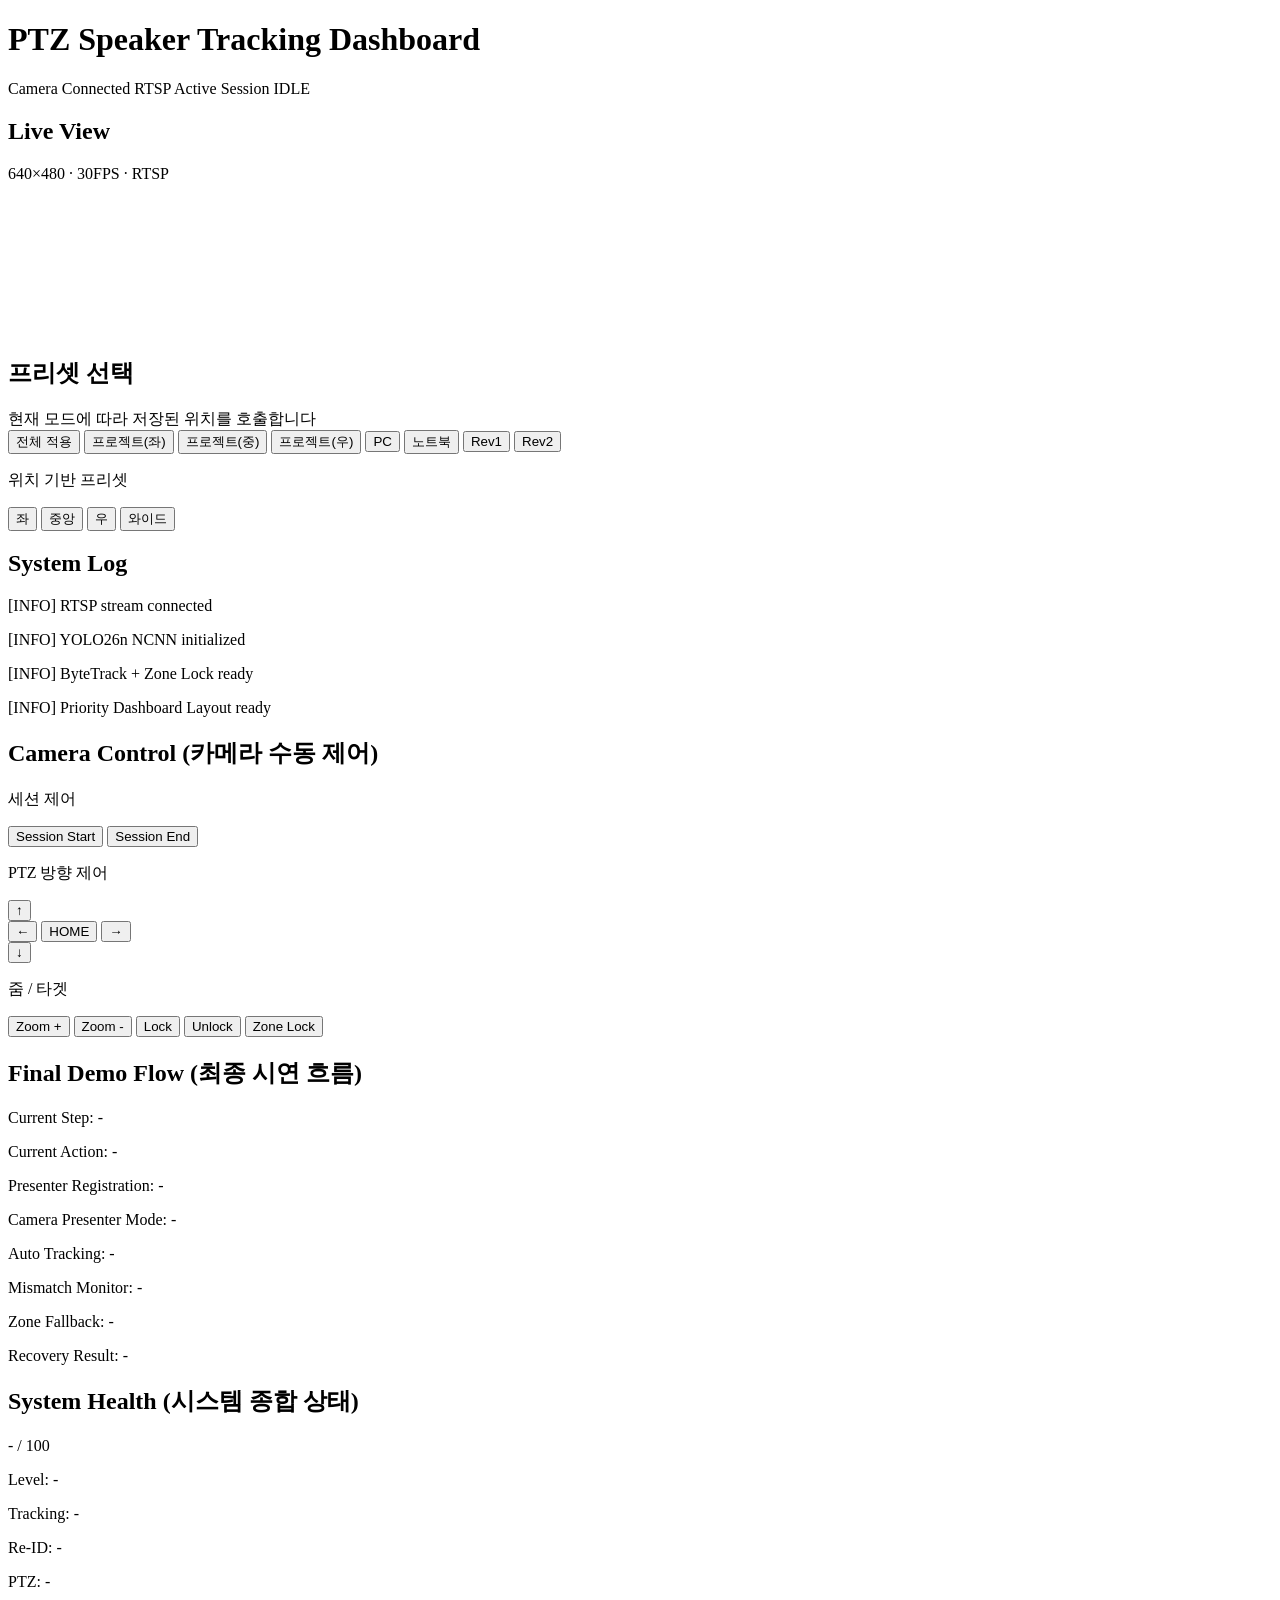
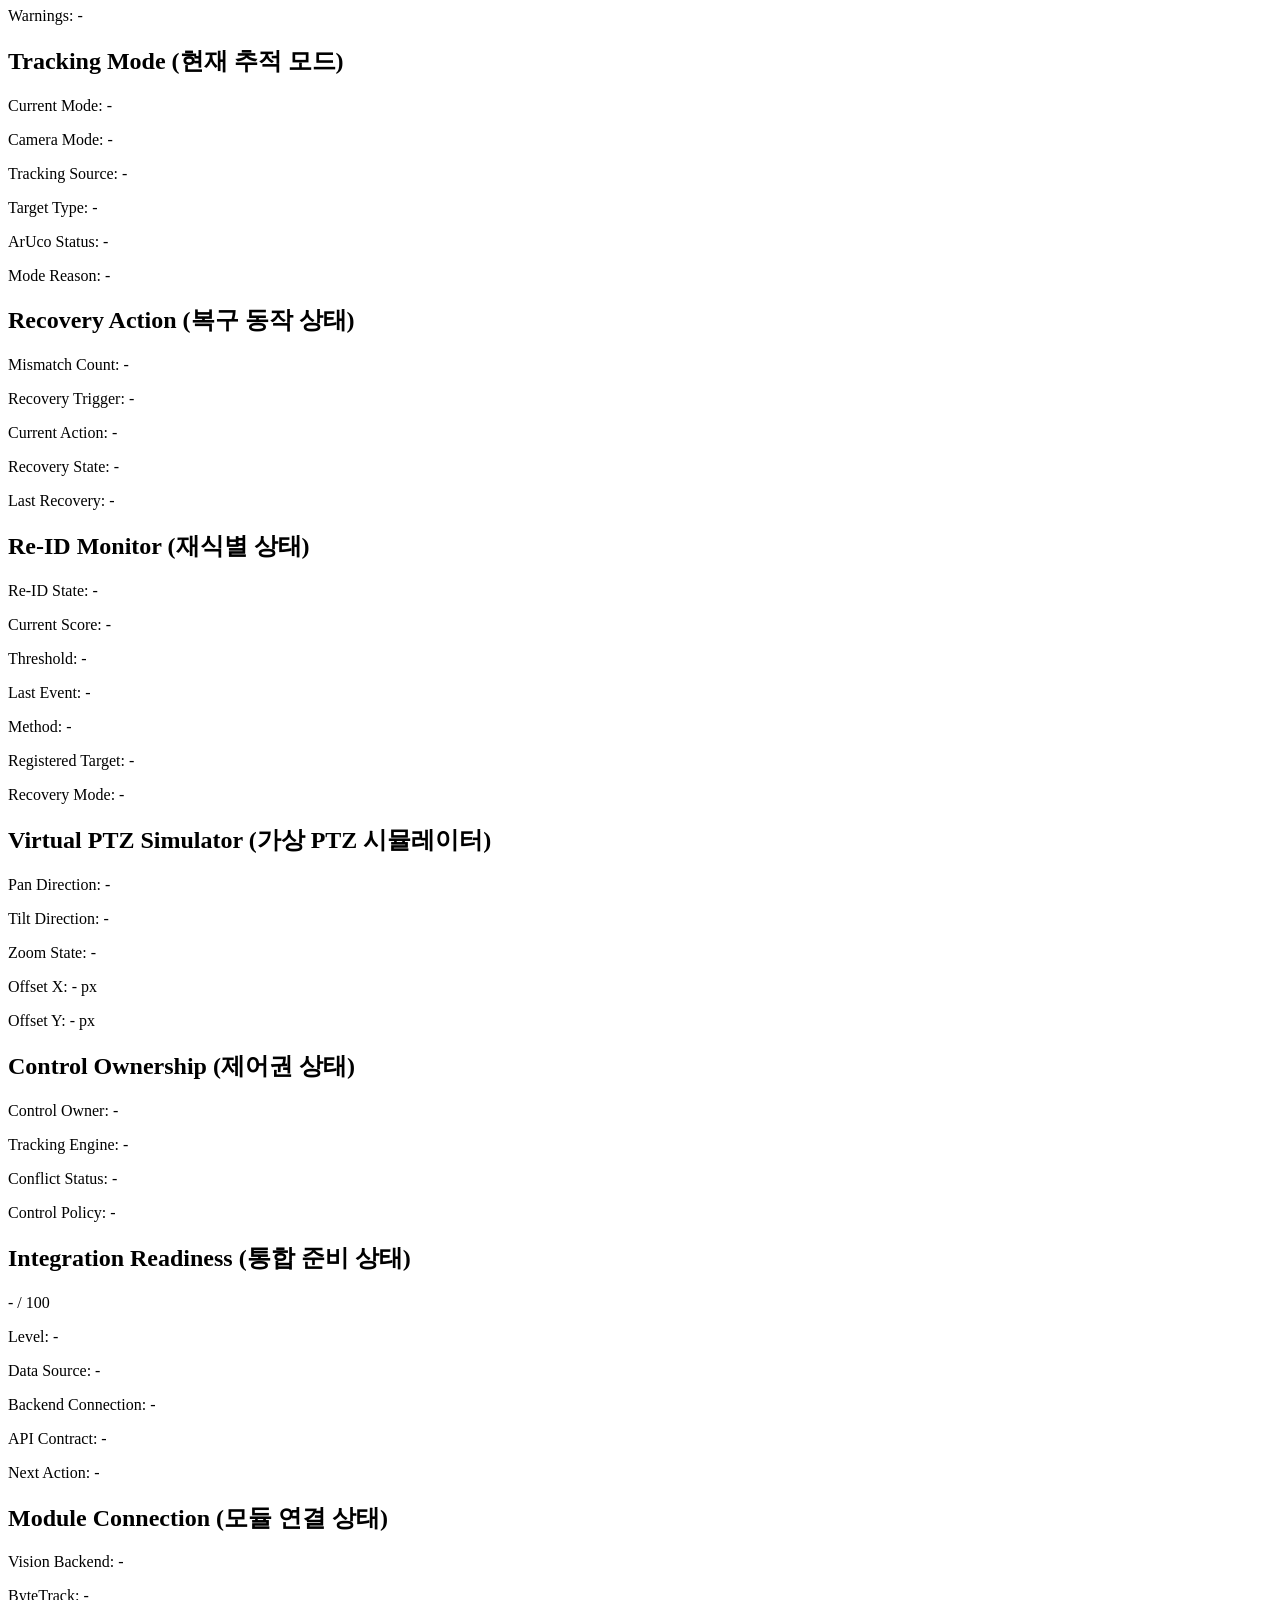
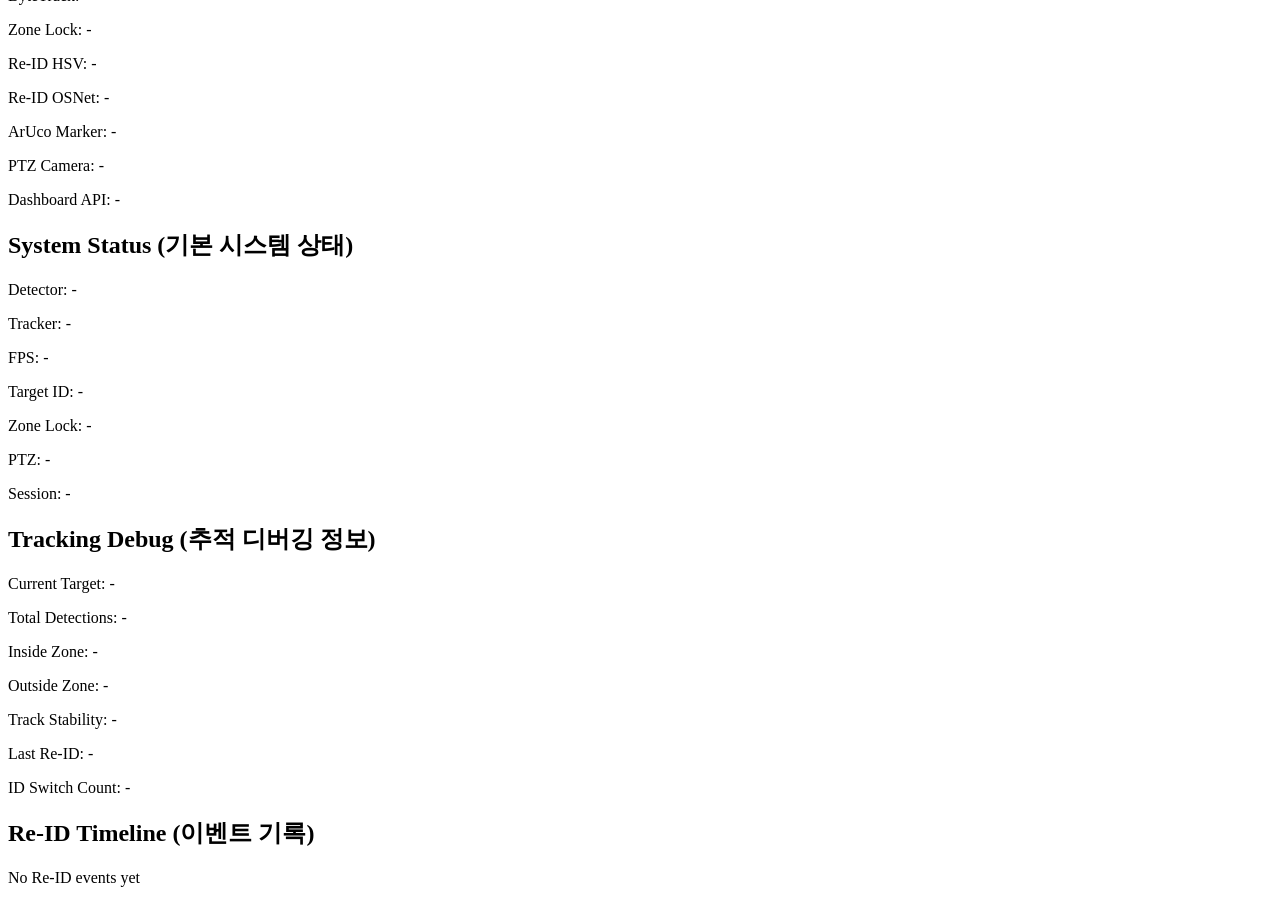
==== commit d515c077: "메인화면 video stream 글자 삭제" ====
--- a/src/api/dashboard/templates/index.html
+++ b/src/api/dashboard/templates/index.html
@@ -29,7 +29,7 @@
 
                 <div class="video-box">
                     <div class="video-wrapper">
-                        <div class="fake-video">VIDEO STREAM</div>
+                        <div class="fake-video"></div>
                         <canvas id="overlay"></canvas>
                     </div>
                 </div>
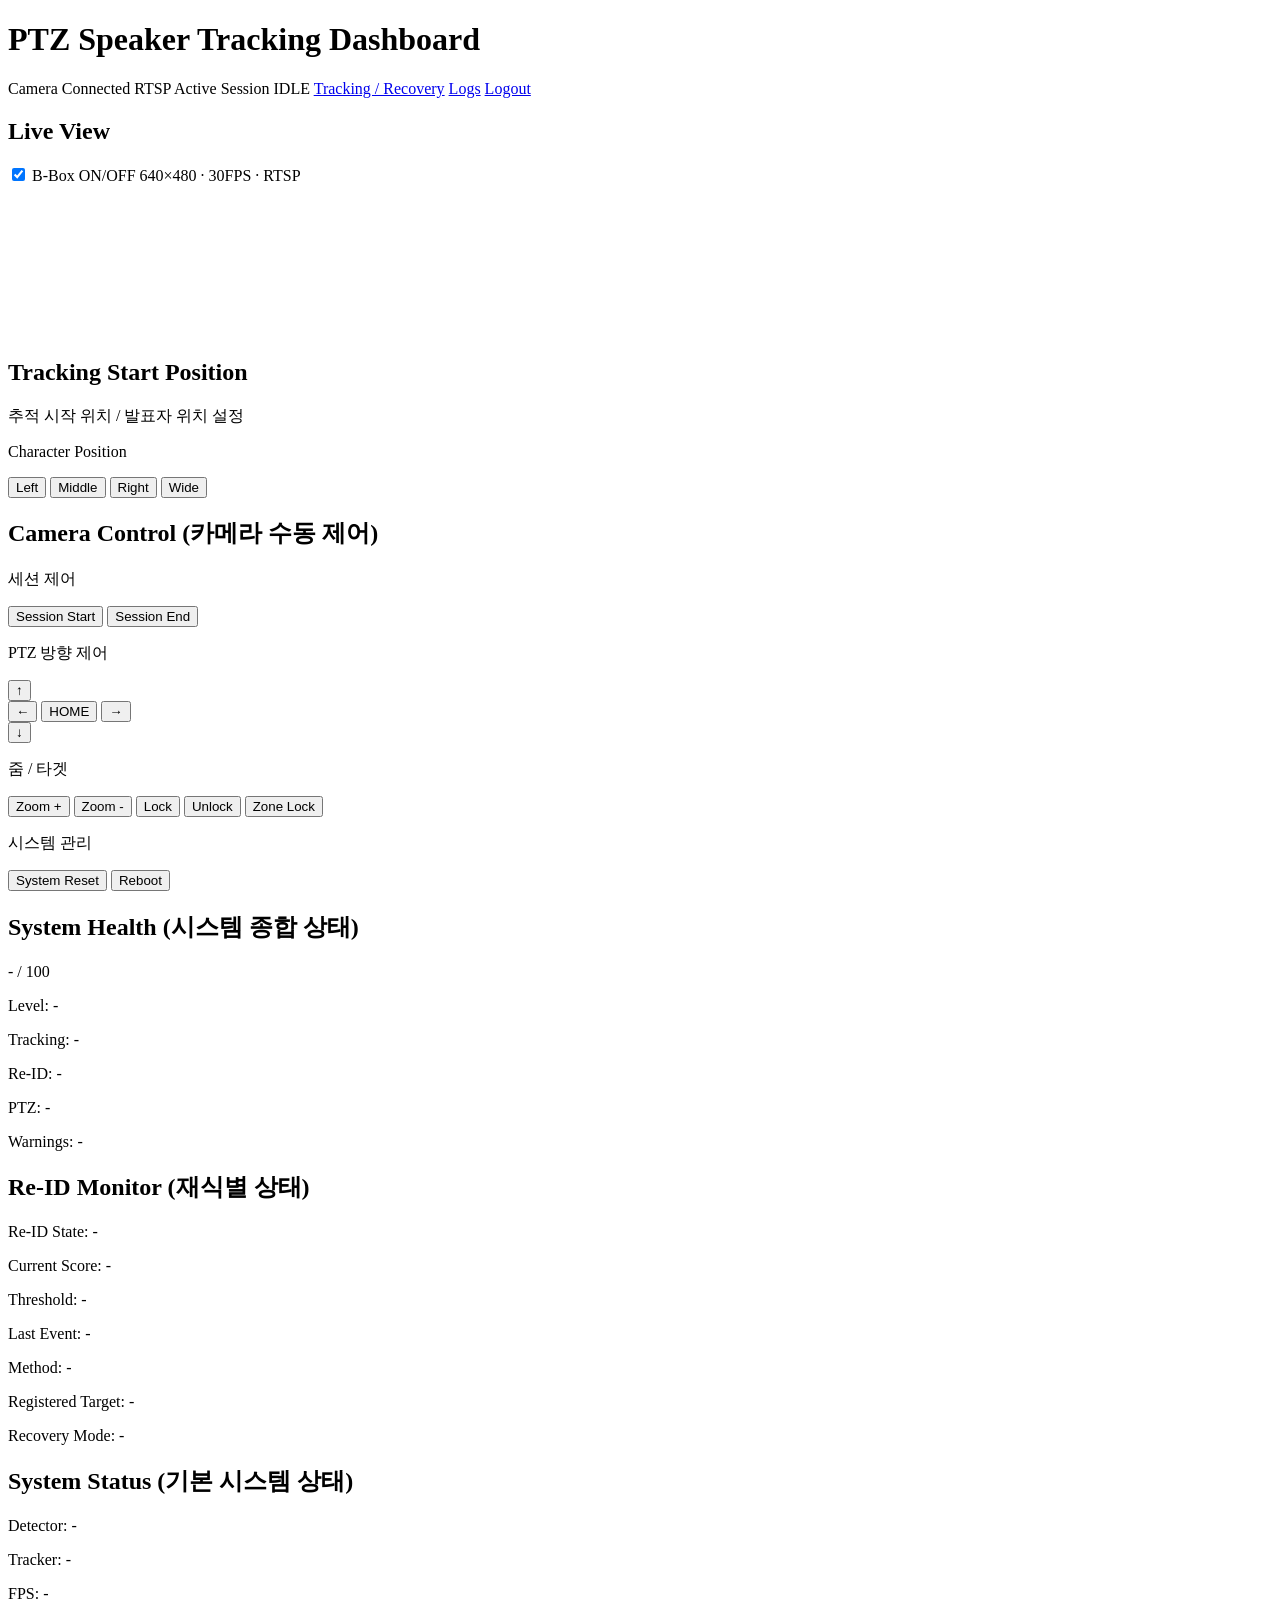
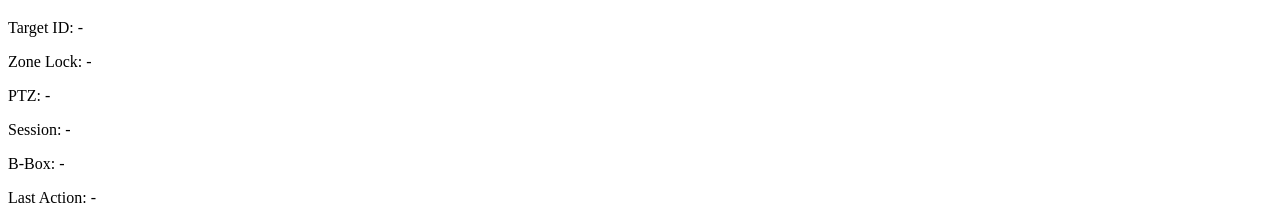
==== commit 6c694c55: "운영용 대시보드 UI 수정 및 로그인 기능 추가" ====
--- a/src/api/dashboard/templates/index.html
+++ b/src/api/dashboard/templates/index.html
@@ -8,23 +8,30 @@
 </head>
 <body>
 <div class="container">
-
     <header class="top-bar">
         <h1>PTZ Speaker Tracking Dashboard</h1>
         <div class="status-badges">
             <span class="badge green">Camera Connected</span>
             <span class="badge green">RTSP Active</span>
             <span class="badge yellow" id="sessionBadge">Session IDLE</span>
+            <a class="top-link" href="/tracking" target="_blank">Tracking / Recovery</a>
+            <a class="top-link" href="/logs" target="_blank">Logs</a>
+            <a class="top-link danger-link" href="/logout">Logout</a>
         </div>
     </header>
 
     <div class="main-content">
-
         <div class="left-panel">
             <div class="video-card">
                 <div class="card-header">
                     <h2>Live View</h2>
-                    <span class="muted-text">640×480 · 30FPS · RTSP</span>
+                    <div class="header-tools">
+                        <label class="switch-row compact-switch">
+                            <input id="bboxToggle" type="checkbox" checked>
+                            <span>B-Box ON/OFF</span>
+                        </label>
+                        <span class="muted-text">640×480 · 30FPS · RTSP</span>
+                    </div>
                 </div>
 
                 <div class="video-box">
@@ -35,47 +42,24 @@
                 </div>
             </div>
 
-            <div class="preset-card">
+            <div class="preset-card compact-position-card">
                 <div class="card-header">
-                    <h2>프리셋 선택</h2>
-                    <span class="muted-text">현재 모드에 따라 저장된 위치를 호출합니다</span>
+                    <h2>Tracking Start Position</h2>
+                    <span class="muted-text">추적 시작 위치 / 발표자 위치 설정</span>
                 </div>
-
-                <div class="preset-grid">
-                    <button class="preset-btn primary">전체 적용</button>
-                    <button class="preset-btn">프로젝트(좌)</button>
-                    <button class="preset-btn active">프로젝트(중)</button>
-                    <button class="preset-btn">프로젝트(우)</button>
-                    <button class="preset-btn">PC</button>
-                    <button class="preset-btn">노트북</button>
-                    <button class="preset-btn">Rev1</button>
-                    <button class="preset-btn">Rev2</button>
-                </div>
-
-                <div class="position-preset-card">
-                    <p class="group-title">위치 기반 프리셋</p>
+                <div class="position-preset-card only-position-card">
+                    <p class="group-title">Character Position</p>
                     <div class="position-layout">
-                        <button class="preset-btn pos-left position-btn">좌</button>
-                        <button class="preset-btn pos-center position-btn active">중앙</button>
-                        <button class="preset-btn pos-right position-btn">우</button>
-                        <button class="preset-btn pos-wide position-btn">와이드</button>
+                        <button class="preset-btn pos-left position-btn">Left</button>
+                        <button class="preset-btn pos-center position-btn active">Middle</button>
+                        <button class="preset-btn pos-right position-btn">Right</button>
+                        <button class="preset-btn pos-wide position-btn">Wide</button>
                     </div>
-                </div>
-            </div>
-
-            <div class="log-card">
-                <h2>System Log</h2>
-                <div id="log-box" class="log-box">
-                    <p>[INFO] RTSP stream connected</p>
-                    <p>[INFO] YOLO26n NCNN initialized</p>
-                    <p>[INFO] ByteTrack + Zone Lock ready</p>
-                    <p>[INFO] Priority Dashboard Layout ready</p>
                 </div>
             </div>
         </div>
 
         <aside class="right-panel">
-
             <div class="control-card priority-control-card">
                 <h2>Camera Control (카메라 수동 제어)</h2>
 
@@ -108,18 +92,12 @@
                     <button id="unlockBtn">Unlock</button>
                     <button id="zoneBtn">Zone Lock</button>
                 </div>
-            </div>
 
-            <div class="status-card demo-card">
-                <h2>Final Demo Flow (최종 시연 흐름)</h2>
-                <p>Current Step: <span id="demoStepValue">-</span></p>
-                <p>Current Action: <span id="demoActionValue">-</span></p>
-                <p>Presenter Registration: <span id="presenterRegistrationValue">-</span></p>
-                <p>Camera Presenter Mode: <span id="cameraPresenterModeValue">-</span></p>
-                <p>Auto Tracking: <span id="autoTrackingValue">-</span></p>
-                <p>Mismatch Monitor: <span id="mismatchMonitorValue">-</span></p>
-                <p>Zone Fallback: <span id="zoneFallbackValue">-</span></p>
-                <p>Recovery Result: <span id="recoveryResultValue">-</span></p>
+                <div class="control-group danger-control-group">
+                    <p class="group-title">시스템 관리</p>
+                    <button id="resetBtn" class="warning-btn">System Reset</button>
+                    <button id="rebootBtn" class="danger-btn">Reboot</button>
+                </div>
             </div>
 
             <div class="status-card health-card">
@@ -135,25 +113,6 @@
                 <p>Warnings: <span id="healthWarningsValue">-</span></p>
             </div>
 
-            <div class="status-card mode-card">
-                <h2>Tracking Mode (현재 추적 모드)</h2>
-                <p>Current Mode: <span id="currentModeValue" class="mode-chip">-</span></p>
-                <p>Camera Mode: <span id="cameraModeValue">-</span></p>
-                <p>Tracking Source: <span id="trackingSourceValue">-</span></p>
-                <p>Target Type: <span id="targetTypeValue">-</span></p>
-                <p>ArUco Status: <span id="arucoStatusValue">-</span></p>
-                <p>Mode Reason: <span id="modeReasonValue">-</span></p>
-            </div>
-
-            <div class="status-card recovery-card">
-                <h2>Recovery Action (복구 동작 상태)</h2>
-                <p>Mismatch Count: <span id="mismatchCountValue">-</span></p>
-                <p>Recovery Trigger: <span id="recoveryTriggerValue">-</span></p>
-                <p>Current Action: <span id="recoveryActionValue">-</span></p>
-                <p>Recovery State: <span id="recoveryStateValue">-</span></p>
-                <p>Last Recovery: <span id="lastRecoveryValue">-</span></p>
-            </div>
-
             <div class="status-card">
                 <h2>Re-ID Monitor (재식별 상태)</h2>
                 <p>Re-ID State: <span id="reidStateValue">-</span></p>
@@ -166,48 +125,6 @@
             </div>
 
             <div class="status-card">
-                <h2>Virtual PTZ Simulator (가상 PTZ 시뮬레이터)</h2>
-                <p>Pan Direction: <span id="panDirectionValue">-</span></p>
-                <p>Tilt Direction: <span id="tiltDirectionValue">-</span></p>
-                <p>Zoom State: <span id="zoomStateValue">-</span></p>
-                <p>Offset X: <span id="offsetXValue">-</span> px</p>
-                <p>Offset Y: <span id="offsetYValue">-</span> px</p>
-            </div>
-
-            <div class="status-card ownership-card">
-                <h2>Control Ownership (제어권 상태)</h2>
-                <p>Control Owner: <span id="controlOwnerValue">-</span></p>
-                <p>Tracking Engine: <span id="trackingEngineValue">-</span></p>
-                <p>Conflict Status: <span id="conflictStatusValue">-</span></p>
-                <p>Control Policy: <span id="controlPolicyValue">-</span></p>
-            </div>
-
-            <div class="status-card integration-card">
-                <h2>Integration Readiness (통합 준비 상태)</h2>
-                <div class="integration-score-wrap">
-                    <span id="integrationScoreValue" class="integration-score">-</span>
-                    <span class="health-total">/ 100</span>
-                </div>
-                <p>Level: <span id="integrationLevelValue" class="integration-badge">-</span></p>
-                <p>Data Source: <span id="dataSourceValue">-</span></p>
-                <p>Backend Connection: <span id="backendConnectionValue">-</span></p>
-                <p>API Contract: <span id="apiContractValue">-</span></p>
-                <p>Next Action: <span id="nextActionValue">-</span></p>
-            </div>
-
-            <div class="status-card module-card">
-                <h2>Module Connection (모듈 연결 상태)</h2>
-                <p>Vision Backend: <span id="visionBackendValue">-</span></p>
-                <p>ByteTrack: <span id="bytetrackValue">-</span></p>
-                <p>Zone Lock: <span id="zoneModuleValue">-</span></p>
-                <p>Re-ID HSV: <span id="reidHsvValue">-</span></p>
-                <p>Re-ID OSNet: <span id="reidOsnetValue">-</span></p>
-                <p>ArUco Marker: <span id="arucoModuleValue">-</span></p>
-                <p>PTZ Camera: <span id="ptzCameraValue">-</span></p>
-                <p>Dashboard API: <span id="dashboardApiValue">-</span></p>
-            </div>
-
-            <div class="status-card">
                 <h2>System Status (기본 시스템 상태)</h2>
                 <p>Detector: <span id="detectorValue">-</span></p>
                 <p>Tracker: <span id="trackerValue">-</span></p>
@@ -216,31 +133,12 @@
                 <p>Zone Lock: <span id="zoneLockValue">-</span></p>
                 <p>PTZ: <span id="ptzValue">-</span></p>
                 <p>Session: <span id="sessionValue">-</span></p>
+                <p>B-Box: <span id="bboxValue">-</span></p>
+                <p>Last Action: <span id="lastSystemActionValue">-</span></p>
             </div>
-
-            <div class="status-card">
-                <h2>Tracking Debug (추적 디버깅 정보)</h2>
-                <p>Current Target: <span id="debugTargetValue">-</span></p>
-                <p>Total Detections: <span id="totalDetectionsValue">-</span></p>
-                <p>Inside Zone: <span id="insideZoneValue">-</span></p>
-                <p>Outside Zone: <span id="outsideZoneValue">-</span></p>
-                <p>Track Stability: <span id="trackStabilityValue">-</span></p>
-                <p>Last Re-ID: <span id="lastReidValue">-</span></p>
-                <p>ID Switch Count: <span id="idSwitchValue">-</span></p>
-            </div>
-
-            <div class="status-card">
-                <h2>Re-ID Timeline (이벤트 기록)</h2>
-                <div id="reidTimelineBox" class="timeline-box">
-                    <p class="timeline-empty">No Re-ID events yet</p>
-                </div>
-            </div>
-
         </aside>
-
     </div>
 </div>
-
 <script src="/static/js/app.js"></script>
 </body>
 </html>
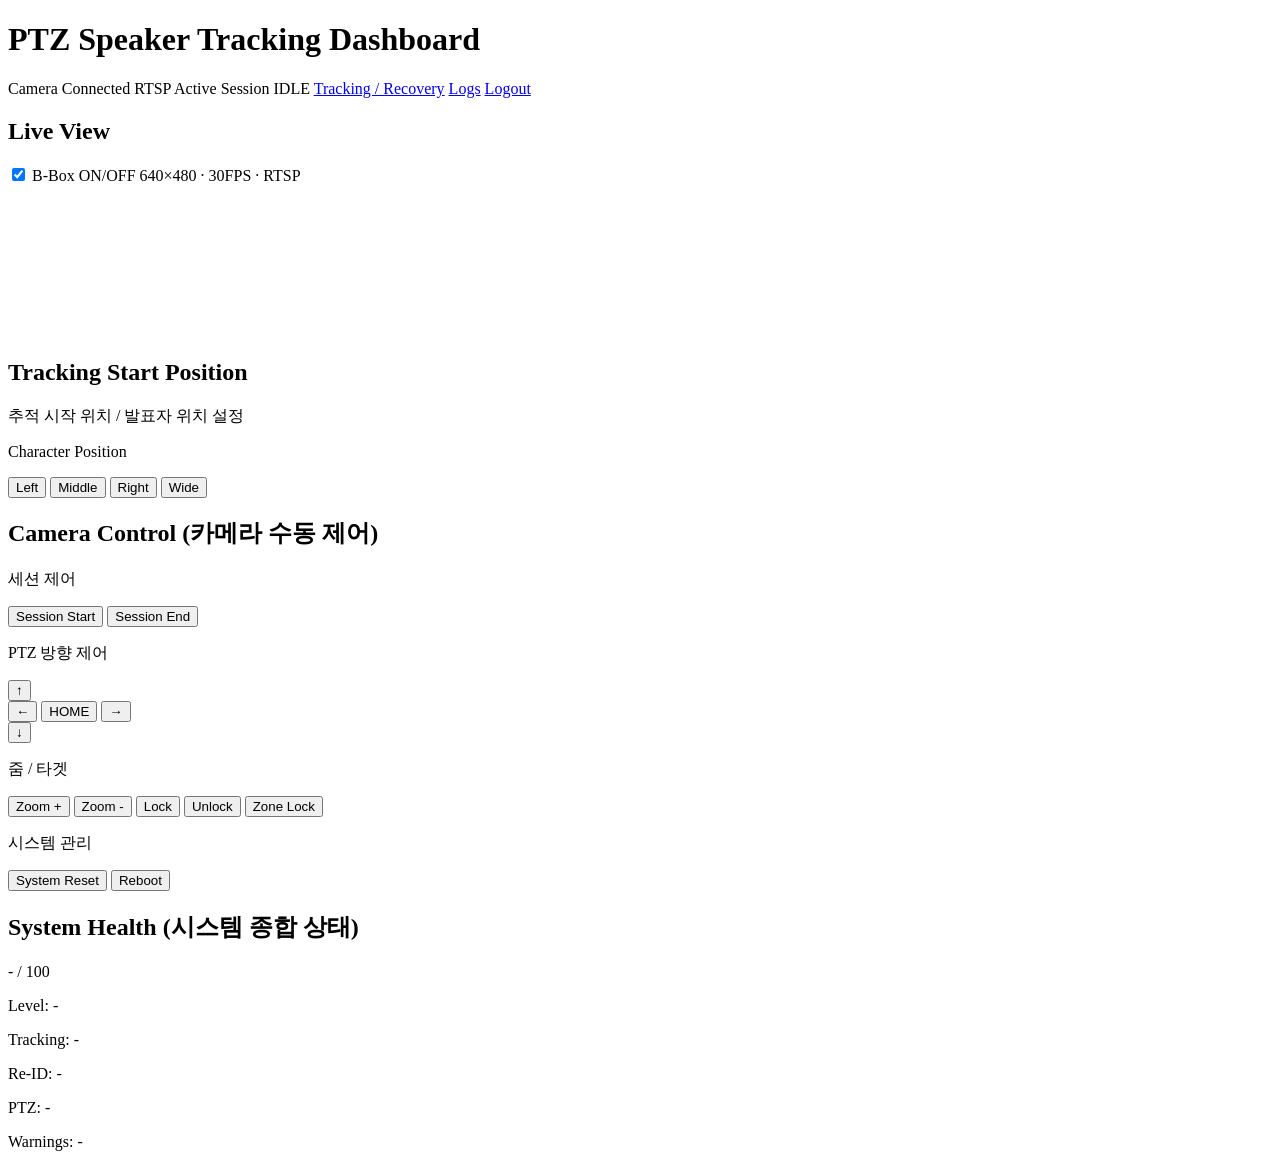
==== commit ed56933a: "Re-ID Monitor 및 System Status 패널 제거" ====
--- a/src/api/dashboard/templates/index.html
+++ b/src/api/dashboard/templates/index.html
@@ -112,30 +112,6 @@
                 <p>PTZ: <span id="healthPtzValue">-</span></p>
                 <p>Warnings: <span id="healthWarningsValue">-</span></p>
             </div>
-
-            <div class="status-card">
-                <h2>Re-ID Monitor (재식별 상태)</h2>
-                <p>Re-ID State: <span id="reidStateValue">-</span></p>
-                <p>Current Score: <span id="reidScoreValue">-</span></p>
-                <p>Threshold: <span id="reidThresholdValue">-</span></p>
-                <p>Last Event: <span id="reidEventValue">-</span></p>
-                <p>Method: <span id="reidMethodValue">-</span></p>
-                <p>Registered Target: <span id="registeredTargetValue">-</span></p>
-                <p>Recovery Mode: <span id="recoveryModeValue">-</span></p>
-            </div>
-
-            <div class="status-card">
-                <h2>System Status (기본 시스템 상태)</h2>
-                <p>Detector: <span id="detectorValue">-</span></p>
-                <p>Tracker: <span id="trackerValue">-</span></p>
-                <p>FPS: <span id="fpsValue">-</span></p>
-                <p>Target ID: <span id="targetIdValue">-</span></p>
-                <p>Zone Lock: <span id="zoneLockValue">-</span></p>
-                <p>PTZ: <span id="ptzValue">-</span></p>
-                <p>Session: <span id="sessionValue">-</span></p>
-                <p>B-Box: <span id="bboxValue">-</span></p>
-                <p>Last Action: <span id="lastSystemActionValue">-</span></p>
-            </div>
         </aside>
     </div>
 </div>
